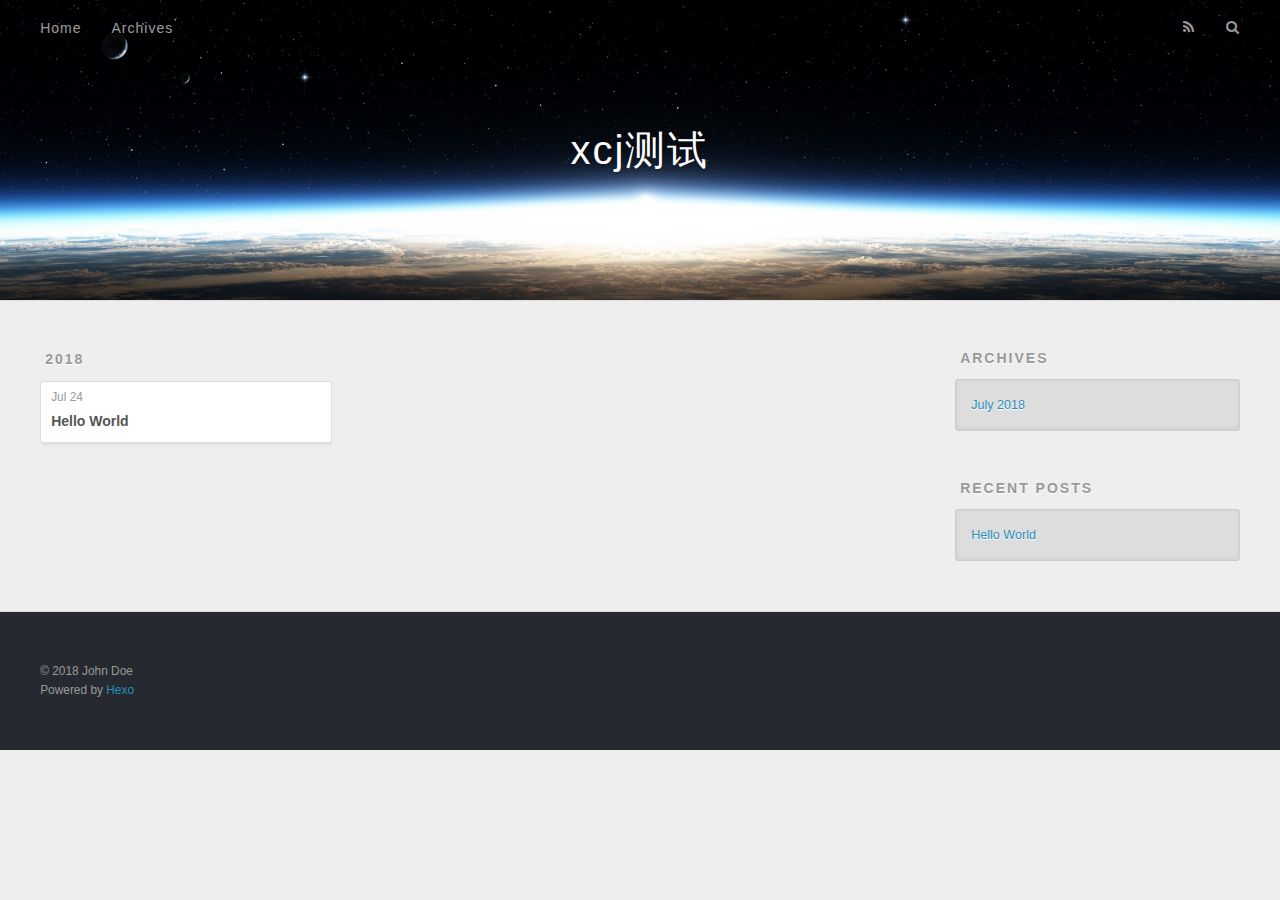
==== archives/index.html @ 28d56730 "Site updated: 2018-07-24 14:19:37" ====
<!DOCTYPE html>
<html>
<head>
  <meta charset="utf-8">
  
  <title>Archives | xcj测试</title>
  <meta name="viewport" content="width=device-width, initial-scale=1, maximum-scale=1">
  <meta property="og:type" content="website">
<meta property="og:title" content="xcj测试">
<meta property="og:url" content="https://happyxcj.github.io/archives/index.html">
<meta property="og:site_name" content="xcj测试">
<meta property="og:locale" content="default">
<meta name="twitter:card" content="summary">
<meta name="twitter:title" content="xcj测试">
  
    <link rel="alternate" href="/atom.xml" title="xcj测试" type="application/atom+xml">
  
  
    <link rel="icon" href="/favicon.png">
  
  
    <link href="//fonts.googleapis.com/css?family=Source+Code+Pro" rel="stylesheet" type="text/css">
  
  <link rel="stylesheet" href="/css/style.css">
  

</head>

<body>
  <div id="container">
    <div id="wrap">
      <header id="header">
  <div id="banner"></div>
  <div id="header-outer" class="outer">
    <div id="header-title" class="inner">
      <h1 id="logo-wrap">
        <a href="/" id="logo">xcj测试</a>
      </h1>
      
    </div>
    <div id="header-inner" class="inner">
      <nav id="main-nav">
        <a id="main-nav-toggle" class="nav-icon"></a>
        
          <a class="main-nav-link" href="/">Home</a>
        
          <a class="main-nav-link" href="/archives">Archives</a>
        
      </nav>
      <nav id="sub-nav">
        
          <a id="nav-rss-link" class="nav-icon" href="/atom.xml" title="RSS Feed"></a>
        
        <a id="nav-search-btn" class="nav-icon" title="Search"></a>
      </nav>
      <div id="search-form-wrap">
        <form action="//google.com/search" method="get" accept-charset="UTF-8" class="search-form"><input type="search" name="q" class="search-form-input" placeholder="Search"><button type="submit" class="search-form-submit">&#xF002;</button><input type="hidden" name="sitesearch" value="https://happyxcj.github.io"></form>
      </div>
    </div>
  </div>
</header>
      <div class="outer">
        <section id="main">
  
  
    
    
      
      
      <section class="archives-wrap">
        <div class="archive-year-wrap">
          <a href="/archives/2018" class="archive-year">2018</a>
        </div>
        <div class="archives">
    
    <article class="archive-article archive-type-post">
  <div class="archive-article-inner">
    <header class="archive-article-header">
      <a href="/2018/07/24/hello-world/" class="archive-article-date">
  <time datetime="2018-07-24T02:17:07.403Z" itemprop="datePublished">Jul 24</time>
</a>
      
  
    <h1 itemprop="name">
      <a class="archive-article-title" href="/2018/07/24/hello-world/">Hello World</a>
    </h1>
  

    </header>
  </div>
</article>
  
  
    </div></section>
  

</section>
        
          <aside id="sidebar">
  
    

  
    

  
    
  
    
  <div class="widget-wrap">
    <h3 class="widget-title">Archives</h3>
    <div class="widget">
      <ul class="archive-list"><li class="archive-list-item"><a class="archive-list-link" href="/archives/2018/07/">July 2018</a></li></ul>
    </div>
  </div>


  
    
  <div class="widget-wrap">
    <h3 class="widget-title">Recent Posts</h3>
    <div class="widget">
      <ul>
        
          <li>
            <a href="/2018/07/24/hello-world/">Hello World</a>
          </li>
        
      </ul>
    </div>
  </div>

  
</aside>
        
      </div>
      <footer id="footer">
  
  <div class="outer">
    <div id="footer-info" class="inner">
      &copy; 2018 John Doe<br>
      Powered by <a href="http://hexo.io/" target="_blank">Hexo</a>
    </div>
  </div>
</footer>
    </div>
    <nav id="mobile-nav">
  
    <a href="/" class="mobile-nav-link">Home</a>
  
    <a href="/archives" class="mobile-nav-link">Archives</a>
  
</nav>
    

<script src="//ajax.googleapis.com/ajax/libs/jquery/2.0.3/jquery.min.js"></script>


  <link rel="stylesheet" href="/fancybox/jquery.fancybox.css">
  <script src="/fancybox/jquery.fancybox.pack.js"></script>


<script src="/js/script.js"></script>

  </div>
</body>
</html>
---- css/style.css ----
body {
  width: 100%;
}
body:before,
body:after {
  content: "";
  display: table;
}
body:after {
  clear: both;
}
html,
body,
div,
span,
applet,
object,
iframe,
h1,
h2,
h3,
h4,
h5,
h6,
p,
blockquote,
pre,
a,
abbr,
acronym,
address,
big,
cite,
code,
del,
dfn,
em,
img,
ins,
kbd,
q,
s,
samp,
small,
strike,
strong,
sub,
sup,
tt,
var,
dl,
dt,
dd,
ol,
ul,
li,
fieldset,
form,
label,
legend,
table,
caption,
tbody,
tfoot,
thead,
tr,
th,
td {
  margin: 0;
  padding: 0;
  border: 0;
  outline: 0;
  font-weight: inherit;
  font-style: inherit;
  font-family: inherit;
  font-size: 100%;
  vertical-align: baseline;
}
body {
  line-height: 1;
  color: #000;
  background: #fff;
}
ol,
ul {
  list-style: none;
}
table {
  border-collapse: separate;
  border-spacing: 0;
  vertical-align: middle;
}
caption,
th,
td {
  text-align: left;
  font-weight: normal;
  vertical-align: middle;
}
a img {
  border: none;
}
input,
button {
  margin: 0;
  padding: 0;
}
input::-moz-focus-inner,
button::-moz-focus-inner {
  border: 0;
  padding: 0;
}
@font-face {
  font-family: FontAwesome;
  font-style: normal;
  font-weight: normal;
  src: url("fonts/fontawesome-webfont.eot?v=#4.0.3");
  src: url("fonts/fontawesome-webfont.eot?#iefix&v=#4.0.3") format("embedded-opentype"), url("fonts/fontawesome-webfont.woff?v=#4.0.3") format("woff"), url("fonts/fontawesome-webfont.ttf?v=#4.0.3") format("truetype"), url("fonts/fontawesome-webfont.svg#fontawesomeregular?v=#4.0.3") format("svg");
}
html,
body,
#container {
  height: 100%;
}
body {
  background: #eee;
  font: 14px "Helvetica Neue", Helvetica, Arial, sans-serif;
  -webkit-text-size-adjust: 100%;
}
.outer {
  max-width: 1220px;
  margin: 0 auto;
  padding: 0 20px;
}
.outer:before,
.outer:after {
  content: "";
  display: table;
}
.outer:after {
  clear: both;
}
.inner {
  display: inline;
  float: left;
  width: 98.33333333333333%;
  margin: 0 0.833333333333333%;
}
.left,
.alignleft {
  float: left;
}
.right,
.alignright {
  float: right;
}
.clear {
  clear: both;
}
#container {
  position: relative;
}
.mobile-nav-on {
  overflow: hidden;
}
#wrap {
  height: 100%;
  width: 100%;
  position: absolute;
  top: 0;
  left: 0;
  -webkit-transition: 0.2s ease-out;
  -moz-transition: 0.2s ease-out;
  -ms-transition: 0.2s ease-out;
  transition: 0.2s ease-out;
  z-index: 1;
  background: #eee;
}
.mobile-nav-on #wrap {
  left: 280px;
}
@media screen and (min-width: 768px) {
  #main {
    display: inline;
    float: left;
    width: 73.33333333333333%;
    margin: 0 0.833333333333333%;
  }
}
.article-date,
.article-category-link,
.archive-year,
.widget-title {
  text-decoration: none;
  text-transform: uppercase;
  letter-spacing: 2px;
  color: #999;
  margin-bottom: 1em;
  margin-left: 5px;
  line-height: 1em;
  text-shadow: 0 1px #fff;
  font-weight: bold;
}
.article-inner,
.archive-article-inner {
  background: #fff;
  -webkit-box-shadow: 1px 2px 3px #ddd;
  box-shadow: 1px 2px 3px #ddd;
  border: 1px solid #ddd;
  border-radius: 3px;
}
.article-entry h1,
.widget h1 {
  font-size: 2em;
}
.article-entry h2,
.widget h2 {
  font-size: 1.5em;
}
.article-entry h3,
.widget h3 {
  font-size: 1.3em;
}
.article-entry h4,
.widget h4 {
  font-size: 1.2em;
}
.article-entry h5,
.widget h5 {
  font-size: 1em;
}
.article-entry h6,
.widget h6 {
  font-size: 1em;
  color: #999;
}
.article-entry hr,
.widget hr {
  border: 1px dashed #ddd;
}
.article-entry strong,
.widget strong {
  font-weight: bold;
}
.article-entry em,
.widget em,
.article-entry cite,
.widget cite {
  font-style: italic;
}
.article-entry sup,
.widget sup,
.article-entry sub,
.widget sub {
  font-size: 0.75em;
  line-height: 0;
  position: relative;
  vertical-align: baseline;
}
.article-entry sup,
.widget sup {
  top: -0.5em;
}
.article-entry sub,
.widget sub {
  bottom: -0.2em;
}
.article-entry small,
.widget small {
  font-size: 0.85em;
}
.article-entry acronym,
.widget acronym,
.article-entry abbr,
.widget abbr {
  border-bottom: 1px dotted;
}
.article-entry ul,
.widget ul,
.article-entry ol,
.widget ol,
.article-entry dl,
.widget dl {
  margin: 0 20px;
  line-height: 1.6em;
}
.article-entry ul ul,
.widget ul ul,
.article-entry ol ul,
.widget ol ul,
.article-entry ul ol,
.widget ul ol,
.article-entry ol ol,
.widget ol ol {
  margin-top: 0;
  margin-bottom: 0;
}
.article-entry ul,
.widget ul {
  list-style: disc;
}
.article-entry ol,
.widget ol {
  list-style: decimal;
}
.article-entry dt,
.widget dt {
  font-weight: bold;
}
#header {
  height: 300px;
  position: relative;
  border-bottom: 1px solid #ddd;
}
#header:before,
#header:after {
  content: "";
  position: absolute;
  left: 0;
  right: 0;
  height: 40px;
}
#header:before {
  top: 0;
  background: -webkit-linear-gradient(rgba(0,0,0,0.2), transparent);
  background: -moz-linear-gradient(rgba(0,0,0,0.2), transparent);
  background: -ms-linear-gradient(rgba(0,0,0,0.2), transparent);
  background: linear-gradient(rgba(0,0,0,0.2), transparent);
}
#header:after {
  bottom: 0;
  background: -webkit-linear-gradient(transparent, rgba(0,0,0,0.2));
  background: -moz-linear-gradient(transparent, rgba(0,0,0,0.2));
  background: -ms-linear-gradient(transparent, rgba(0,0,0,0.2));
  background: linear-gradient(transparent, rgba(0,0,0,0.2));
}
#header-outer {
  height: 100%;
  position: relative;
}
#header-inner {
  position: relative;
  overflow: hidden;
}
#banner {
  position: absolute;
  top: 0;
  left: 0;
  width: 100%;
  height: 100%;
  background: url("images/banner.jpg") center #000;
  -webkit-background-size: cover;
  -moz-background-size: cover;
  background-size: cover;
  z-index: -1;
}
#header-title {
  text-align: center;
  height: 40px;
  position: absolute;
  top: 50%;
  left: 0;
  margin-top: -20px;
}
#logo,
#subtitle {
  text-decoration: none;
  color: #fff;
  font-weight: 300;
  text-shadow: 0 1px 4px rgba(0,0,0,0.3);
}
#logo {
  font-size: 40px;
  line-height: 40px;
  letter-spacing: 2px;
}
#subtitle {
  font-size: 16px;
  line-height: 16px;
  letter-spacing: 1px;
}
#subtitle-wrap {
  margin-top: 16px;
}
#main-nav {
  float: left;
  margin-left: -15px;
}
.nav-icon,
.main-nav-link {
  float: left;
  color: #fff;
  opacity: 0.6;
  text-decoration: none;
  text-shadow: 0 1px rgba(0,0,0,0.2);
  -webkit-transition: opacity 0.2s;
  -moz-transition: opacity 0.2s;
  -ms-transition: opacity 0.2s;
  transition: opacity 0.2s;
  display: block;
  padding: 20px 15px;
}
.nav-icon:hover,
.main-nav-link:hover {
  opacity: 1;
}
.nav-icon {
  font-family: FontAwesome;
  text-align: center;
  font-size: 14px;
  width: 14px;
  height: 14px;
  padding: 20px 15px;
  position: relative;
  cursor: pointer;
}
.main-nav-link {
  font-weight: 300;
  letter-spacing: 1px;
}
@media screen and (max-width: 479px) {
  .main-nav-link {
    display: none;
  }
}
#main-nav-toggle {
  display: none;
}
#main-nav-toggle:before {
  content: "\f0c9";
}
@media screen and (max-width: 479px) {
  #main-nav-toggle {
    display: block;
  }
}
#sub-nav {
  float: right;
  margin-right: -15px;
}
#nav-rss-link:before {
  content: "\f09e";
}
#nav-search-btn:before {
  content: "\f002";
}
#search-form-wrap {
  position: absolute;
  top: 15px;
  width: 150px;
  height: 30px;
  right: -150px;
  opacity: 0;
  -webkit-transition: 0.2s ease-out;
  -moz-transition: 0.2s ease-out;
  -ms-transition: 0.2s ease-out;
  transition: 0.2s ease-out;
}
#search-form-wrap.on {
  opacity: 1;
  right: 0;
}
@media screen and (max-width: 479px) {
  #search-form-wrap {
    width: 100%;
    right: -100%;
  }
}
.search-form {
  position: absolute;
  top: 0;
  left: 0;
  right: 0;
  background: #fff;
  padding: 5px 15px;
  border-radius: 15px;
  -webkit-box-shadow: 0 0 10px rgba(0,0,0,0.3);
  box-shadow: 0 0 10px rgba(0,0,0,0.3);
}
.search-form-input {
  border: none;
  background: none;
  color: #555;
  width: 100%;
  font: 13px "Helvetica Neue", Helvetica, Arial, sans-serif;
  outline: none;
}
.search-form-input::-webkit-search-results-decoration,
.search-form-input::-webkit-search-cancel-button {
  -webkit-appearance: none;
}
.search-form-submit {
  position: absolute;
  top: 50%;
  right: 10px;
  margin-top: -7px;
  font: 13px FontAwesome;
  border: none;
  background: none;
  color: #bbb;
  cursor: pointer;
}
.search-form-submit:hover,
.search-form-submit:focus {
  color: #777;
}
.article {
  margin: 50px 0;
}
.article-inner {
  overflow: hidden;
}
.article-meta:before,
.article-meta:after {
  content: "";
  display: table;
}
.article-meta:after {
  clear: both;
}
.article-date {
  float: left;
}
.article-category {
  float: left;
  line-height: 1em;
  color: #ccc;
  text-shadow: 0 1px #fff;
  margin-left: 8px;
}
.article-category:before {
  content: "\2022";
}
.article-category-link {
  margin: 0 12px 1em;
}
.article-header {
  padding: 20px 20px 0;
}
.article-title {
  text-decoration: none;
  font-size: 2em;
  font-weight: bold;
  color: #555;
  line-height: 1.1em;
  -webkit-transition: color 0.2s;
  -moz-transition: color 0.2s;
  -ms-transition: color 0.2s;
  transition: color 0.2s;
}
a.article-title:hover {
  color: #258fb8;
}
.article-entry {
  color: #555;
  padding: 0 20px;
}
.article-entry:before,
.article-entry:after {
  content: "";
  display: table;
}
.article-entry:after {
  clear: both;
}
.article-entry p,
.article-entry table {
  line-height: 1.6em;
  margin: 1.6em 0;
}
.article-entry h1,
.article-entry h2,
.article-entry h3,
.article-entry h4,
.article-entry h5,
.article-entry h6 {
  font-weight: bold;
}
.article-entry h1,
.article-entry h2,
.article-entry h3,
.article-entry h4,
.article-entry h5,
.article-entry h6 {
  line-height: 1.1em;
  margin: 1.1em 0;
}
.article-entry a {
  color: #258fb8;
  text-decoration: none;
}
.article-entry a:hover {
  text-decoration: underline;
}
.article-entry ul,
.article-entry ol,
.article-entry dl {
  margin-top: 1.6em;
  margin-bottom: 1.6em;
}
.article-entry img,
.article-entry video {
  max-width: 100%;
  height: auto;
  display: block;
  margin: auto;
}
.article-entry iframe {
  border: none;
}
.article-entry table {
  width: 100%;
  border-collapse: collapse;
  border-spacing: 0;
}
.article-entry th {
  font-weight: bold;
  border-bottom: 3px solid #ddd;
  padding-bottom: 0.5em;
}
.article-entry td {
  border-bottom: 1px solid #ddd;
  padding: 10px 0;
}
.article-entry blockquote {
  font-family: Georgia, "Times New Roman", serif;
  font-size: 1.4em;
  margin: 1.6em 20px;
  text-align: center;
}
.article-entry blockquote footer {
  font-size: 14px;
  margin: 1.6em 0;
  font-family: "Helvetica Neue", Helvetica, Arial, sans-serif;
}
.article-entry blockquote footer cite:before {
  content: "—";
  padding: 0 0.5em;
}
.article-entry .pullquote {
  text-align: left;
  width: 45%;
  margin: 0;
}
.article-entry .pullquote.left {
  margin-left: 0.5em;
  margin-right: 1em;
}
.article-entry .pullquote.right {
  margin-right: 0.5em;
  margin-left: 1em;
}
.article-entry .caption {
  color: #999;
  display: block;
  font-size: 0.9em;
  margin-top: 0.5em;
  position: relative;
  text-align: center;
}
.article-entry .video-container {
  position: relative;
  padding-top: 56.25%;
  height: 0;
  overflow: hidden;
}
.article-entry .video-container iframe,
.article-entry .video-container object,
.article-entry .video-container embed {
  position: absolute;
  top: 0;
  left: 0;
  width: 100%;
  height: 100%;
  margin-top: 0;
}
.article-more-link a {
  display: inline-block;
  line-height: 1em;
  padding: 6px 15px;
  border-radius: 15px;
  background: #eee;
  color: #999;
  text-shadow: 0 1px #fff;
  text-decoration: none;
}
.article-more-link a:hover {
  background: #258fb8;
  color: #fff;
  text-decoration: none;
  text-shadow: 0 1px #1e7293;
}
.article-footer {
  font-size: 0.85em;
  line-height: 1.6em;
  border-top: 1px solid #ddd;
  padding-top: 1.6em;
  margin: 0 20px 20px;
}
.article-footer:before,
.article-footer:after {
  content: "";
  display: table;
}
.article-footer:after {
  clear: both;
}
.article-footer a {
  color: #999;
  text-decoration: none;
}
.article-footer a:hover {
  color: #555;
}
.article-tag-list-item {
  float: left;
  margin-right: 10px;
}
.article-tag-list-link:before {
  content: "#";
}
.article-comment-link {
  float: right;
}
.article-comment-link:before {
  content: "\f075";
  font-family: FontAwesome;
  padding-right: 8px;
}
.article-share-link {
  cursor: pointer;
  float: right;
  margin-left: 20px;
}
.article-share-link:before {
  content: "\f064";
  font-family: FontAwesome;
  padding-right: 6px;
}
#article-nav {
  position: relative;
}
#article-nav:before,
#article-nav:after {
  content: "";
  display: table;
}
#article-nav:after {
  clear: both;
}
@media screen and (min-width: 768px) {
  #article-nav {
    margin: 50px 0;
  }
  #article-nav:before {
    width: 8px;
    height: 8px;
    position: absolute;
    top: 50%;
    left: 50%;
    margin-top: -4px;
    margin-left: -4px;
    content: "";
    border-radius: 50%;
    background: #ddd;
    -webkit-box-shadow: 0 1px 2px #fff;
    box-shadow: 0 1px 2px #fff;
  }
}
.article-nav-link-wrap {
  text-decoration: none;
  text-shadow: 0 1px #fff;
  color: #999;
  -webkit-box-sizing: border-box;
  -moz-box-sizing: border-box;
  box-sizing: border-box;
  margin-top: 50px;
  text-align: center;
  display: block;
}
.article-nav-link-wrap:hover {
  color: #555;
}
@media screen and (min-width: 768px) {
  .article-nav-link-wrap {
    width: 50%;
    margin-top: 0;
  }
}
@media screen and (min-width: 768px) {
  #article-nav-newer {
    float: left;
    text-align: right;
    padding-right: 20px;
  }
}
@media screen and (min-width: 768px) {
  #article-nav-older {
    float: right;
    text-align: left;
    padding-left: 20px;
  }
}
.article-nav-caption {
  text-transform: uppercase;
  letter-spacing: 2px;
  color: #ddd;
  line-height: 1em;
  font-weight: bold;
}
#article-nav-newer .article-nav-caption {
  margin-right: -2px;
}
.article-nav-title {
  font-size: 0.85em;
  line-height: 1.6em;
  margin-top: 0.5em;
}
.article-share-box {
  position: absolute;
  display: none;
  background: #fff;
  -webkit-box-shadow: 1px 2px 10px rgba(0,0,0,0.2);
  box-shadow: 1px 2px 10px rgba(0,0,0,0.2);
  border-radius: 3px;
  margin-left: -145px;
  overflow: hidden;
  z-index: 1;
}
.article-share-box.on {
  display: block;
}
.article-share-input {
  width: 100%;
  background: none;
  -webkit-box-sizing: border-box;
  -moz-box-sizing: border-box;
  box-sizing: border-box;
  font: 14px "Helvetica Neue", Helvetica, Arial, sans-serif;
  padding: 0 15px;
  color: #555;
  outline: none;
  border: 1px solid #ddd;
  border-radius: 3px 3px 0 0;
  height: 36px;
  line-height: 36px;
}
.article-share-links {
  background: #eee;
}
.article-share-links:before,
.article-share-links:after {
  content: "";
  display: table;
}
.article-share-links:after {
  clear: both;
}
.article-share-twitter,
.article-share-facebook,
.article-share-pinterest,
.article-share-google {
  width: 50px;
  height: 36px;
  display: block;
  float: left;
  position: relative;
  color: #999;
  text-shadow: 0 1px #fff;
}
.article-share-twitter:before,
.article-share-facebook:before,
.article-share-pinterest:before,
.article-share-google:before {
  font-size: 20px;
  font-family: FontAwesome;
  width: 20px;
  height: 20px;
  position: absolute;
  top: 50%;
  left: 50%;
  margin-top: -10px;
  margin-left: -10px;
  text-align: center;
}
.article-share-twitter:hover,
.article-share-facebook:hover,
.article-share-pinterest:hover,
.article-share-google:hover {
  color: #fff;
}
.article-share-twitter:before {
  content: "\f099";
}
.article-share-twitter:hover {
  background: #00aced;
  text-shadow: 0 1px #008abe;
}
.article-share-facebook:before {
  content: "\f09a";
}
.article-share-facebook:hover {
  background: #3b5998;
  text-shadow: 0 1px #2f477a;
}
.article-share-pinterest:before {
  content: "\f0d2";
}
.article-share-pinterest:hover {
  background: #cb2027;
  text-shadow: 0 1px #a21a1f;
}
.article-share-google:before {
  content: "\f0d5";
}
.article-share-google:hover {
  background: #dd4b39;
  text-shadow: 0 1px #be3221;
}
.article-gallery {
  background: #000;
  position: relative;
}
.article-gallery-photos {
  position: relative;
  overflow: hidden;
}
.article-gallery-img {
  display: none;
  max-width: 100%;
}
.article-gallery-img:first-child {
  display: block;
}
.article-gallery-img.loaded {
  position: absolute;
  display: block;
}
.article-gallery-img img {
  display: block;
  max-width: 100%;
  margin: 0 auto;
}
#comments {
  background: #fff;
  -webkit-box-shadow: 1px 2px 3px #ddd;
  box-shadow: 1px 2px 3px #ddd;
  padding: 20px;
  border: 1px solid #ddd;
  border-radius: 3px;
  margin: 50px 0;
}
#comments a {
  color: #258fb8;
}
.archives-wrap {
  margin: 50px 0;
}
.archives:before,
.archives:after {
  content: "";
  display: table;
}
.archives:after {
  clear: both;
}
.archive-year-wrap {
  margin-bottom: 1em;
}
.archives {
  -webkit-column-gap: 10px;
  -moz-column-gap: 10px;
  column-gap: 10px;
}
@media screen and (min-width: 480px) and (max-width: 767px) {
  .archives {
    -webkit-column-count: 2;
    -moz-column-count: 2;
    column-count: 2;
  }
}
@media screen and (min-width: 768px) {
  .archives {
    -webkit-column-count: 3;
    -moz-column-count: 3;
    column-count: 3;
  }
}
.archive-article {
  -webkit-column-break-inside: avoid;
  page-break-inside: avoid;
  overflow: hidden;
  break-inside: avoid-column;
}
.archive-article-inner {
  padding: 10px;
  margin-bottom: 15px;
}
.archive-article-title {
  text-decoration: none;
  font-weight: bold;
  color: #555;
  -webkit-transition: color 0.2s;
  -moz-transition: color 0.2s;
  -ms-transition: color 0.2s;
  transition: color 0.2s;
  line-height: 1.6em;
}
.archive-article-title:hover {
  color: #258fb8;
}
.archive-article-footer {
  margin-top: 1em;
}
.archive-article-date {
  color: #999;
  text-decoration: none;
  font-size: 0.85em;
  line-height: 1em;
  margin-bottom: 0.5em;
  display: block;
}
#page-nav {
  margin: 50px auto;
  background: #fff;
  -webkit-box-shadow: 1px 2px 3px #ddd;
  box-shadow: 1px 2px 3px #ddd;
  border: 1px solid #ddd;
  border-radius: 3px;
  text-align: center;
  color: #999;
  overflow: hidden;
}
#page-nav:before,
#page-nav:after {
  content: "";
  display: table;
}
#page-nav:after {
  clear: both;
}
#page-nav a,
#page-nav span {
  padding: 10px 20px;
  line-height: 1;
  height: 2ex;
}
#page-nav a {
  color: #999;
  text-decoration: none;
}
#page-nav a:hover {
  background: #999;
  color: #fff;
}
#page-nav .prev {
  float: left;
}
#page-nav .next {
  float: right;
}
#page-nav .page-number {
  display: inline-block;
}
@media screen and (max-width: 479px) {
  #page-nav .page-number {
    display: none;
  }
}
#page-nav .current {
  color: #555;
  font-weight: bold;
}
#page-nav .space {
  color: #ddd;
}
#footer {
  background: #262a30;
  padding: 50px 0;
  border-top: 1px solid #ddd;
  color: #999;
}
#footer a {
  color: #258fb8;
  text-decoration: none;
}
#footer a:hover {
  text-decoration: underline;
}
#footer-info {
  line-height: 1.6em;
  font-size: 0.85em;
}
.article-entry pre,
.article-entry .highlight {
  background: #2d2d2d;
  margin: 0 -20px;
  padding: 15px 20px;
  border-style: solid;
  border-color: #ddd;
  border-width: 1px 0;
  overflow: auto;
  color: #ccc;
  line-height: 22.400000000000002px;
}
.article-entry .highlight .gutter pre,
.article-entry .gist .gist-file .gist-data .line-numbers {
  color: #666;
  font-size: 0.85em;
}
.article-entry pre,
.article-entry code {
  font-family: "Source Code Pro", Consolas, Monaco, Menlo, Consolas, monospace;
}
.article-entry code {
  background: #eee;
  text-shadow: 0 1px #fff;
  padding: 0 0.3em;
}
.article-entry pre code {
  background: none;
  text-shadow: none;
  padding: 0;
}
.article-entry .highlight pre {
  border: none;
  margin: 0;
  padding: 0;
}
.article-entry .highlight table {
  margin: 0;
  width: auto;
}
.article-entry .highlight td {
  border: none;
  padding: 0;
}
.article-entry .highlight figcaption {
  font-size: 0.85em;
  color: #999;
  line-height: 1em;
  margin-bottom: 1em;
}
.article-entry .highlight figcaption:before,
.article-entry .highlight figcaption:after {
  content: "";
  display: table;
}
.article-entry .highlight figcaption:after {
  clear: both;
}
.article-entry .highlight figcaption a {
  float: right;
}
.article-entry .highlight .gutter pre {
  text-align: right;
  padding-right: 20px;
}
.article-entry .highlight .line {
  height: 22.400000000000002px;
}
.article-entry .highlight .line.marked {
  background: #515151;
}
.article-entry .gist {
  margin: 0 -20px;
  border-style: solid;
  border-color: #ddd;
  border-width: 1px 0;
  background: #2d2d2d;
  padding: 15px 20px 15px 0;
}
.article-entry .gist .gist-file {
  border: none;
  font-family: "Source Code Pro", Consolas, Monaco, Menlo, Consolas, monospace;
  margin: 0;
}
.article-entry .gist .gist-file .gist-data {
  background: none;
  border: none;
}
.article-entry .gist .gist-file .gist-data .line-numbers {
  background: none;
  border: none;
  padding: 0 20px 0 0;
}
.article-entry .gist .gist-file .gist-data .line-data {
  padding: 0 !important;
}
.article-entry .gist .gist-file .highlight {
  margin: 0;
  padding: 0;
  border: none;
}
.article-entry .gist .gist-file .gist-meta {
  background: #2d2d2d;
  color: #999;
  font: 0.85em "Helvetica Neue", Helvetica, Arial, sans-serif;
  text-shadow: 0 0;
  padding: 0;
  margin-top: 1em;
  margin-left: 20px;
}
.article-entry .gist .gist-file .gist-meta a {
  color: #258fb8;
  font-weight: normal;
}
.article-entry .gist .gist-file .gist-meta a:hover {
  text-decoration: underline;
}
pre .comment,
pre .title {
  color: #999;
}
pre .variable,
pre .attribute,
pre .tag,
pre .regexp,
pre .ruby .constant,
pre .xml .tag .title,
pre .xml .pi,
pre .xml .doctype,
pre .html .doctype,
pre .css .id,
pre .css .class,
pre .css .pseudo {
  color: #f2777a;
}
pre .number,
pre .preprocessor,
pre .built_in,
pre .literal,
pre .params,
pre .constant {
  color: #f99157;
}
pre .class,
pre .ruby .class .title,
pre .css .rules .attribute {
  color: #9c9;
}
pre .string,
pre .value,
pre .inheritance,
pre .header,
pre .ruby .symbol,
pre .xml .cdata {
  color: #9c9;
}
pre .css .hexcolor {
  color: #6cc;
}
pre .function,
pre .python .decorator,
pre .python .title,
pre .ruby .function .title,
pre .ruby .title .keyword,
pre .perl .sub,
pre .javascript .title,
pre .coffeescript .title {
  color: #69c;
}
pre .keyword,
pre .javascript .function {
  color: #c9c;
}
@media screen and (max-width: 479px) {
  #mobile-nav {
    position: absolute;
    top: 0;
    left: 0;
    width: 280px;
    height: 100%;
    background: #191919;
    border-right: 1px solid #fff;
  }
}
@media screen and (max-width: 479px) {
  .mobile-nav-link {
    display: block;
    color: #999;
    text-decoration: none;
    padding: 15px 20px;
    font-weight: bold;
  }
  .mobile-nav-link:hover {
    color: #fff;
  }
}
@media screen and (min-width: 768px) {
  #sidebar {
    display: inline;
    float: left;
    width: 23.333333333333332%;
    margin: 0 0.833333333333333%;
  }
}
.widget-wrap {
  margin: 50px 0;
}
.widget {
  color: #777;
  text-shadow: 0 1px #fff;
  background: #ddd;
  -webkit-box-shadow: 0 -1px 4px #ccc inset;
  box-shadow: 0 -1px 4px #ccc inset;
  border: 1px solid #ccc;
  padding: 15px;
  border-radius: 3px;
}
.widget a {
  color: #258fb8;
  text-decoration: none;
}
.widget a:hover {
  text-decoration: underline;
}
.widget ul ul,
.widget ol ul,
.widget dl ul,
.widget ul ol,
.widget ol ol,
.widget dl ol,
.widget ul dl,
.widget ol dl,
.widget dl dl {
  margin-left: 15px;
  list-style: disc;
}
.widget {
  line-height: 1.6em;
  word-wrap: break-word;
  font-size: 0.9em;
}
.widget ul,
.widget ol {
  list-style: none;
  margin: 0;
}
.widget ul ul,
.widget ol ul,
.widget ul ol,
.widget ol ol {
  margin: 0 20px;
}
.widget ul ul,
.widget ol ul {
  list-style: disc;
}
.widget ul ol,
.widget ol ol {
  list-style: decimal;
}
.category-list-count,
.tag-list-count,
.archive-list-count {
  padding-left: 5px;
  color: #999;
  font-size: 0.85em;
}
.category-list-count:before,
.tag-list-count:before,
.archive-list-count:before {
  content: "(";
}
.category-list-count:after,
.tag-list-count:after,
.archive-list-count:after {
  content: ")";
}
.tagcloud a {
  margin-right: 5px;
  display: inline-block;
}
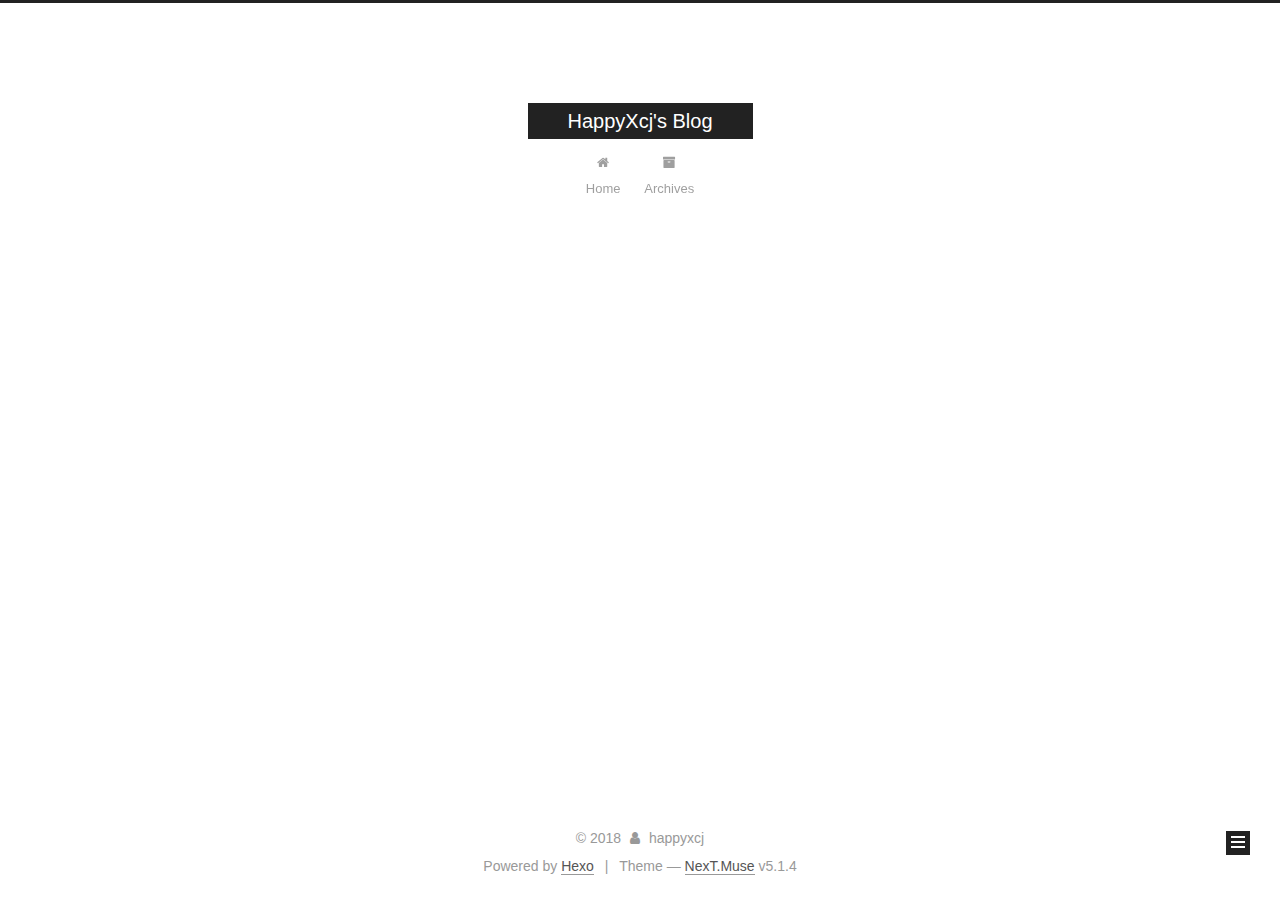
==== commit e6b688b7: "Site updated: 2018-07-24 15:26:04" ====
--- a/archives/index.html
+++ b/archives/index.html
@@ -1,167 +1,554 @@
 <!DOCTYPE html>
-<html>
+
+
+
+  
+
+
+<html class="theme-next muse use-motion" lang="zh-CN">
 <head>
-  <meta charset="utf-8">
-  
-  <title>Archives | xcj测试</title>
-  <meta name="viewport" content="width=device-width, initial-scale=1, maximum-scale=1">
-  <meta property="og:type" content="website">
-<meta property="og:title" content="xcj测试">
+  <meta charset="UTF-8"/>
+<meta http-equiv="X-UA-Compatible" content="IE=edge" />
+<meta name="viewport" content="width=device-width, initial-scale=1, maximum-scale=1"/>
+<meta name="theme-color" content="#222">
+
+
+
+
+
+
+
+
+
+<meta http-equiv="Cache-Control" content="no-transform" />
+<meta http-equiv="Cache-Control" content="no-siteapp" />
+
+
+
+
+
+
+
+
+
+
+
+
+
+
+
+
+  
+  
+  <link href="/lib/fancybox/source/jquery.fancybox.css?v=2.1.5" rel="stylesheet" type="text/css" />
+
+
+
+
+
+
+
+<link href="/lib/font-awesome/css/font-awesome.min.css?v=4.6.2" rel="stylesheet" type="text/css" />
+
+<link href="/css/main.css?v=5.1.4" rel="stylesheet" type="text/css" />
+
+
+  <link rel="apple-touch-icon" sizes="180x180" href="/images/apple-touch-icon-next.png?v=5.1.4">
+
+
+  <link rel="icon" type="image/png" sizes="32x32" href="/images/favicon-32x32-next.png?v=5.1.4">
+
+
+  <link rel="icon" type="image/png" sizes="16x16" href="/images/favicon-16x16-next.png?v=5.1.4">
+
+
+  <link rel="mask-icon" href="/images/logo.svg?v=5.1.4" color="#222">
+
+
+
+
+
+  <meta name="keywords" content="Hexo, NexT" />
+
+
+
+
+
+
+
+
+
+
+<meta name="description" content="陌生人的驿站">
+<meta property="og:type" content="website">
+<meta property="og:title" content="HappyXcj&#39;s Blog">
 <meta property="og:url" content="https://happyxcj.github.io/archives/index.html">
-<meta property="og:site_name" content="xcj测试">
-<meta property="og:locale" content="default">
+<meta property="og:site_name" content="HappyXcj&#39;s Blog">
+<meta property="og:description" content="陌生人的驿站">
+<meta property="og:locale" content="zh-CN">
 <meta name="twitter:card" content="summary">
-<meta name="twitter:title" content="xcj测试">
-  
-    <link rel="alternate" href="/atom.xml" title="xcj测试" type="application/atom+xml">
-  
-  
-    <link rel="icon" href="/favicon.png">
-  
-  
-    <link href="//fonts.googleapis.com/css?family=Source+Code+Pro" rel="stylesheet" type="text/css">
-  
-  <link rel="stylesheet" href="/css/style.css">
-  
+<meta name="twitter:title" content="HappyXcj&#39;s Blog">
+<meta name="twitter:description" content="陌生人的驿站">
+
+
+
+<script type="text/javascript" id="hexo.configurations">
+  var NexT = window.NexT || {};
+  var CONFIG = {
+    root: '/',
+    scheme: 'Muse',
+    version: '5.1.4',
+    sidebar: {"position":"left","display":"post","offset":12,"b2t":false,"scrollpercent":false,"onmobile":false},
+    fancybox: true,
+    tabs: true,
+    motion: {"enable":true,"async":false,"transition":{"post_block":"fadeIn","post_header":"slideDownIn","post_body":"slideDownIn","coll_header":"slideLeftIn","sidebar":"slideUpIn"}},
+    duoshuo: {
+      userId: '0',
+      author: 'Author'
+    },
+    algolia: {
+      applicationID: '',
+      apiKey: '',
+      indexName: '',
+      hits: {"per_page":10},
+      labels: {"input_placeholder":"Search for Posts","hits_empty":"We didn't find any results for the search: ${query}","hits_stats":"${hits} results found in ${time} ms"}
+    }
+  };
+</script>
+
+
+
+  <link rel="canonical" href="https://happyxcj.github.io/archives/"/>
+
+
+
+
+
+  <title>Archive | HappyXcj's Blog</title>
+  
+
+
+
+
+
+
+
 
 </head>
 
-<body>
-  <div id="container">
-    <div id="wrap">
-      <header id="header">
-  <div id="banner"></div>
-  <div id="header-outer" class="outer">
-    <div id="header-title" class="inner">
-      <h1 id="logo-wrap">
-        <a href="/" id="logo">xcj测试</a>
-      </h1>
-      
+<body itemscope itemtype="http://schema.org/WebPage" lang="zh-CN">
+
+  
+  
+    
+  
+
+  <div class="container sidebar-position-left page-archive">
+    <div class="headband"></div>
+
+    <header id="header" class="header" itemscope itemtype="http://schema.org/WPHeader">
+      <div class="header-inner"><div class="site-brand-wrapper">
+  <div class="site-meta ">
+    
+
+    <div class="custom-logo-site-title">
+      <a href="/"  class="brand" rel="start">
+        <span class="logo-line-before"><i></i></span>
+        <span class="site-title">HappyXcj's Blog</span>
+        <span class="logo-line-after"><i></i></span>
+      </a>
     </div>
-    <div id="header-inner" class="inner">
-      <nav id="main-nav">
-        <a id="main-nav-toggle" class="nav-icon"></a>
-        
-          <a class="main-nav-link" href="/">Home</a>
-        
-          <a class="main-nav-link" href="/archives">Archives</a>
-        
-      </nav>
-      <nav id="sub-nav">
-        
-          <a id="nav-rss-link" class="nav-icon" href="/atom.xml" title="RSS Feed"></a>
-        
-        <a id="nav-search-btn" class="nav-icon" title="Search"></a>
-      </nav>
-      <div id="search-form-wrap">
-        <form action="//google.com/search" method="get" accept-charset="UTF-8" class="search-form"><input type="search" name="q" class="search-form-input" placeholder="Search"><button type="submit" class="search-form-submit">&#xF002;</button><input type="hidden" name="sitesearch" value="https://happyxcj.github.io"></form>
+      
+        <p class="site-subtitle"></p>
+      
+  </div>
+
+  <div class="site-nav-toggle">
+    <button>
+      <span class="btn-bar"></span>
+      <span class="btn-bar"></span>
+      <span class="btn-bar"></span>
+    </button>
+  </div>
+</div>
+
+<nav class="site-nav">
+  
+
+  
+    <ul id="menu" class="menu">
+      
+        
+        <li class="menu-item menu-item-home">
+          <a href="/" rel="section">
+            
+              <i class="menu-item-icon fa fa-fw fa-home"></i> <br />
+            
+            Home
+          </a>
+        </li>
+      
+        
+        <li class="menu-item menu-item-archives">
+          <a href="/archives/" rel="section">
+            
+              <i class="menu-item-icon fa fa-fw fa-archive"></i> <br />
+            
+            Archives
+          </a>
+        </li>
+      
+
+      
+    </ul>
+  
+
+  
+</nav>
+
+
+
+ </div>
+    </header>
+
+    <main id="main" class="main">
+      <div class="main-inner">
+        <div class="content-wrap">
+          <div id="content" class="content">
+            
+
+  
+  
+  
+  <div class="post-block archive">
+    <div id="posts" class="posts-collapse">
+      <span class="archive-move-on"></span>
+
+      <span class="archive-page-counter">
+        
+        
+        
+          
+        
+        Um..! 1 post. Keep on posting.
+      </span>
+
+      
+
+        
+        
+        
+
+        
+          
+          <div class="collection-title">
+            <h1 class="archive-year" id="archive-year-2018">2018</h1>
+          </div>
+        
+        
+
+        
+
+  <article class="post post-type-normal" itemscope itemtype="http://schema.org/Article">
+    <header class="post-header">
+
+      <h2 class="post-title">
+        
+            <a class="post-title-link" href="/2018/07/24/hello-world/" itemprop="url">
+              
+                <span itemprop="name">Hello World</span>
+              
+            </a>
+        
+      </h2>
+
+      <div class="post-meta">
+        <time class="post-time" itemprop="dateCreated"
+              datetime="2018-07-24T10:17:07+08:00"
+              content="2018-07-24" >
+          07-24
+        </time>
       </div>
+
+    </header>
+  </article>
+
+
+
+      
+
     </div>
   </div>
-</header>
-      <div class="outer">
-        <section id="main">
-  
-  
-    
-    
-      
-      
-      <section class="archives-wrap">
-        <div class="archive-year-wrap">
-          <a href="/archives/2018" class="archive-year">2018</a>
+  
+  
+  
+
+  
+
+
+
+          </div>
+          
+
+
+          
+
         </div>
-        <div class="archives">
-    
-    <article class="archive-article archive-type-post">
-  <div class="archive-article-inner">
-    <header class="archive-article-header">
-      <a href="/2018/07/24/hello-world/" class="archive-article-date">
-  <time datetime="2018-07-24T02:17:07.403Z" itemprop="datePublished">Jul 24</time>
-</a>
-      
-  
-    <h1 itemprop="name">
-      <a class="archive-article-title" href="/2018/07/24/hello-world/">Hello World</a>
-    </h1>
-  
-
-    </header>
-  </div>
-</article>
-  
-  
-    </div></section>
-  
-
-</section>
-        
-          <aside id="sidebar">
-  
-    
-
-  
-    
-
-  
-    
-  
-    
-  <div class="widget-wrap">
-    <h3 class="widget-title">Archives</h3>
-    <div class="widget">
-      <ul class="archive-list"><li class="archive-list-item"><a class="archive-list-link" href="/archives/2018/07/">July 2018</a></li></ul>
+        
+          
+  
+  <div class="sidebar-toggle">
+    <div class="sidebar-toggle-line-wrap">
+      <span class="sidebar-toggle-line sidebar-toggle-line-first"></span>
+      <span class="sidebar-toggle-line sidebar-toggle-line-middle"></span>
+      <span class="sidebar-toggle-line sidebar-toggle-line-last"></span>
     </div>
   </div>
 
-
-  
+  <aside id="sidebar" class="sidebar">
     
-  <div class="widget-wrap">
-    <h3 class="widget-title">Recent Posts</h3>
-    <div class="widget">
-      <ul>
-        
-          <li>
-            <a href="/2018/07/24/hello-world/">Hello World</a>
-          </li>
-        
-      </ul>
+    <div class="sidebar-inner">
+
+      
+
+      
+
+      <section class="site-overview-wrap sidebar-panel sidebar-panel-active">
+        <div class="site-overview">
+          <div class="site-author motion-element" itemprop="author" itemscope itemtype="http://schema.org/Person">
+            
+              <p class="site-author-name" itemprop="name">happyxcj</p>
+              <p class="site-description motion-element" itemprop="description">陌生人的驿站</p>
+          </div>
+
+          <nav class="site-state motion-element">
+
+            
+              <div class="site-state-item site-state-posts">
+              
+                <a href="/archives/">
+              
+                  <span class="site-state-item-count">1</span>
+                  <span class="site-state-item-name">posts</span>
+                </a>
+              </div>
+            
+
+            
+
+            
+
+          </nav>
+
+          
+
+          
+
+          
+          
+
+          
+          
+
+          
+
+        </div>
+      </section>
+
+      
+
+      
+
     </div>
+  </aside>
+
+
+        
+      </div>
+    </main>
+
+    <footer id="footer" class="footer">
+      <div class="footer-inner">
+        <div class="copyright">&copy; <span itemprop="copyrightYear">2018</span>
+  <span class="with-love">
+    <i class="fa fa-user"></i>
+  </span>
+  <span class="author" itemprop="copyrightHolder">happyxcj</span>
+
+  
+</div>
+
+
+  <div class="powered-by">Powered by <a class="theme-link" target="_blank" href="https://hexo.io">Hexo</a></div>
+
+
+
+  <span class="post-meta-divider">|</span>
+
+
+
+  <div class="theme-info">Theme &mdash; <a class="theme-link" target="_blank" href="https://github.com/iissnan/hexo-theme-next">NexT.Muse</a> v5.1.4</div>
+
+
+
+
+        
+
+
+
+
+
+
+
+        
+      </div>
+    </footer>
+
+    
+      <div class="back-to-top">
+        <i class="fa fa-arrow-up"></i>
+        
+      </div>
+    
+
+    
+
   </div>
 
   
-</aside>
-        
-      </div>
-      <footer id="footer">
-  
-  <div class="outer">
-    <div id="footer-info" class="inner">
-      &copy; 2018 John Doe<br>
-      Powered by <a href="http://hexo.io/" target="_blank">Hexo</a>
-    </div>
-  </div>
-</footer>
-    </div>
-    <nav id="mobile-nav">
-  
-    <a href="/" class="mobile-nav-link">Home</a>
-  
-    <a href="/archives" class="mobile-nav-link">Archives</a>
-  
-</nav>
-    
-
-<script src="//ajax.googleapis.com/ajax/libs/jquery/2.0.3/jquery.min.js"></script>
-
-
-  <link rel="stylesheet" href="/fancybox/jquery.fancybox.css">
-  <script src="/fancybox/jquery.fancybox.pack.js"></script>
-
-
-<script src="/js/script.js"></script>
-
-  </div>
+
+<script type="text/javascript">
+  if (Object.prototype.toString.call(window.Promise) !== '[object Function]') {
+    window.Promise = null;
+  }
+</script>
+
+
+
+
+
+
+
+
+
+  
+
+
+
+
+
+
+
+
+
+
+
+
+  
+  
+    <script type="text/javascript" src="/lib/jquery/index.js?v=2.1.3"></script>
+  
+
+  
+  
+    <script type="text/javascript" src="/lib/fastclick/lib/fastclick.min.js?v=1.0.6"></script>
+  
+
+  
+  
+    <script type="text/javascript" src="/lib/jquery_lazyload/jquery.lazyload.js?v=1.9.7"></script>
+  
+
+  
+  
+    <script type="text/javascript" src="/lib/velocity/velocity.min.js?v=1.2.1"></script>
+  
+
+  
+  
+    <script type="text/javascript" src="/lib/velocity/velocity.ui.min.js?v=1.2.1"></script>
+  
+
+  
+  
+    <script type="text/javascript" src="/lib/fancybox/source/jquery.fancybox.pack.js?v=2.1.5"></script>
+  
+
+
+  
+
+
+  <script type="text/javascript" src="/js/src/utils.js?v=5.1.4"></script>
+
+  <script type="text/javascript" src="/js/src/motion.js?v=5.1.4"></script>
+
+
+
+  
+  
+
+  
+
+  
+
+
+  <script type="text/javascript" src="/js/src/bootstrap.js?v=5.1.4"></script>
+
+
+
+  
+
+
+  
+
+
+
+
+	
+
+
+
+
+
+  
+
+
+
+
+
+  
+
+
+
+
+
+
+
+
+
+
+
+
+  
+
+
+
+
+
+  
+
+  
+
+  
+
+  
+  
+
+  
+
+  
+
+  
+
 </body>
-</html>+</html>
--- a/css/main.css
+++ b/css/main.css
@@ -0,0 +1,2662 @@
+/* normalize.css v3.0.2 | MIT License | git.io/normalize */
+html {
+  font-family: sans-serif; /* 1 */
+  -ms-text-size-adjust: 100%; /* 2 */
+  -webkit-text-size-adjust: 100%; /* 2 */
+}
+body {
+  margin: 0;
+}
+article,
+aside,
+details,
+figcaption,
+figure,
+footer,
+header,
+hgroup,
+main,
+menu,
+nav,
+section,
+summary {
+  display: block;
+}
+audio,
+canvas,
+progress,
+video {
+  display: inline-block; /* 1 */
+  vertical-align: baseline; /* 2 */
+}
+audio:not([controls]) {
+  display: none;
+  height: 0;
+}
+[hidden],
+template {
+  display: none;
+}
+a {
+  background-color: transparent;
+}
+a:active,
+a:hover {
+  outline: 0;
+}
+abbr[title] {
+  border-bottom: 1px dotted;
+}
+b,
+strong {
+  font-weight: bold;
+}
+dfn {
+  font-style: italic;
+}
+h1 {
+  font-size: 2em;
+  margin: 0.67em 0;
+}
+mark {
+  background: #ff0;
+  color: #000;
+}
+small {
+  font-size: 80%;
+}
+sub,
+sup {
+  font-size: 75%;
+  line-height: 0;
+  position: relative;
+  vertical-align: baseline;
+}
+sup {
+  top: -0.5em;
+}
+sub {
+  bottom: -0.25em;
+}
+img {
+  border: 0;
+}
+svg:not(:root) {
+  overflow: hidden;
+}
+figure {
+  margin: 1em 40px;
+}
+hr {
+  -moz-box-sizing: content-box;
+  box-sizing: content-box;
+  height: 0;
+}
+pre {
+  overflow: auto;
+}
+code,
+kbd,
+pre,
+samp {
+  font-family: monospace, monospace;
+  font-size: 1em;
+}
+button,
+input,
+optgroup,
+select,
+textarea {
+  color: inherit; /* 1 */
+  font: inherit; /* 2 */
+  margin: 0; /* 3 */
+}
+button {
+  overflow: visible;
+}
+button,
+select {
+  text-transform: none;
+}
+button,
+html input[type="button"],
+input[type="reset"],
+input[type="submit"] {
+  -webkit-appearance: button; /* 2 */
+  cursor: pointer; /* 3 */
+}
+button[disabled],
+html input[disabled] {
+  cursor: default;
+}
+button::-moz-focus-inner,
+input::-moz-focus-inner {
+  border: 0;
+  padding: 0;
+}
+input {
+  line-height: normal;
+}
+input[type="checkbox"],
+input[type="radio"] {
+  box-sizing: border-box; /* 1 */
+  padding: 0; /* 2 */
+}
+input[type="number"]::-webkit-inner-spin-button,
+input[type="number"]::-webkit-outer-spin-button {
+  height: auto;
+}
+input[type="search"] {
+  -webkit-appearance: textfield; /* 1 */
+  -moz-box-sizing: content-box;
+  -webkit-box-sizing: content-box; /* 2 */
+  box-sizing: content-box;
+}
+input[type="search"]::-webkit-search-cancel-button,
+input[type="search"]::-webkit-search-decoration {
+  -webkit-appearance: none;
+}
+fieldset {
+  border: 1px solid #c0c0c0;
+  margin: 0 2px;
+  padding: 0.35em 0.625em 0.75em;
+}
+legend {
+  border: 0; /* 1 */
+  padding: 0; /* 2 */
+}
+textarea {
+  overflow: auto;
+}
+optgroup {
+  font-weight: bold;
+}
+table {
+  border-collapse: collapse;
+  border-spacing: 0;
+}
+td,
+th {
+  padding: 0;
+}
+::selection {
+  background: #262a30;
+  color: #fff;
+}
+body {
+  position: relative;
+  font-family: 'Lato', "PingFang SC", "Microsoft YaHei", sans-serif;
+  font-size: 14px;
+  line-height: 2;
+  color: #555;
+  background: #fff;
+}
+@media (max-width: 767px) {
+  body {
+    padding-right: 0 !important;
+  }
+}
+@media (min-width: 768px) and (max-width: 991px) {
+  body {
+    padding-right: 0 !important;
+  }
+}
+@media (min-width: 1600px) {
+  body {
+    font-size: 16px;
+  }
+}
+h1,
+h2,
+h3,
+h4,
+h5,
+h6 {
+  margin: 0;
+  padding: 0;
+  font-weight: bold;
+  line-height: 1.5;
+  font-family: 'Lato', "PingFang SC", "Microsoft YaHei", sans-serif;
+}
+h2,
+h3,
+h4,
+h5,
+h6 {
+  margin: 20px 0 15px;
+}
+h1 {
+  font-size: 22px;
+}
+@media (max-width: 767px) {
+  h1 {
+    font-size: 18px;
+  }
+}
+h2 {
+  font-size: 20px;
+}
+@media (max-width: 767px) {
+  h2 {
+    font-size: 16px;
+  }
+}
+h3 {
+  font-size: 18px;
+}
+@media (max-width: 767px) {
+  h3 {
+    font-size: 14px;
+  }
+}
+h4 {
+  font-size: 16px;
+}
+@media (max-width: 767px) {
+  h4 {
+    font-size: 12px;
+  }
+}
+h5 {
+  font-size: 14px;
+}
+@media (max-width: 767px) {
+  h5 {
+    font-size: 10px;
+  }
+}
+h6 {
+  font-size: 12px;
+}
+@media (max-width: 767px) {
+  h6 {
+    font-size: 8px;
+  }
+}
+p {
+  margin: 0 0 20px 0;
+}
+a {
+  color: #555;
+  text-decoration: none;
+  outline: none;
+  border-bottom: 1px solid #999;
+  word-wrap: break-word;
+}
+a:hover {
+  color: #222;
+  border-bottom-color: #222;
+}
+blockquote {
+  margin: 0;
+  padding: 0;
+}
+img {
+  display: block;
+  margin: auto;
+  max-width: 100%;
+  height: auto;
+}
+hr {
+  margin: 40px 0;
+  height: 3px;
+  border: none;
+  background-color: #ddd;
+  background-image: repeating-linear-gradient(-45deg, #fff, #fff 4px, transparent 4px, transparent 8px);
+}
+blockquote {
+  padding: 0 15px;
+  color: #666;
+  border-left: 4px solid #ddd;
+}
+blockquote cite::before {
+  content: "-";
+  padding: 0 5px;
+}
+dt {
+  font-weight: 700;
+}
+dd {
+  margin: 0;
+  padding: 0;
+}
+kbd {
+  border: 1px solid #ccc;
+  border-radius: 0.2em;
+  box-shadow: 0.1em 0.1em 0.2em rgba(0,0,0,0.1);
+  background-color: #f9f9f9;
+  font-family: inherit;
+  background-image: -webkit-linear-gradient(top, #eee, #fff, #eee);
+  padding: 0.1em 0.3em;
+  white-space: nowrap;
+}
+.text-left {
+  text-align: left;
+}
+.text-center {
+  text-align: center;
+}
+.text-right {
+  text-align: right;
+}
+.text-justify {
+  text-align: justify;
+}
+.text-nowrap {
+  white-space: nowrap;
+}
+.text-lowercase {
+  text-transform: lowercase;
+}
+.text-uppercase {
+  text-transform: uppercase;
+}
+.text-capitalize {
+  text-transform: capitalize;
+}
+.center-block {
+  display: block;
+  margin-left: auto;
+  margin-right: auto;
+}
+.clearfix:before,
+.clearfix:after {
+  content: " ";
+  display: table;
+}
+.clearfix:after {
+  clear: both;
+}
+.pullquote {
+  width: 45%;
+}
+.pullquote.left {
+  float: left;
+  margin-left: 5px;
+  margin-right: 10px;
+}
+.pullquote.right {
+  float: right;
+  margin-left: 10px;
+  margin-right: 5px;
+}
+.affix.affix.affix {
+  position: fixed;
+}
+.translation {
+  margin-top: -20px;
+  font-size: 14px;
+  color: #999;
+}
+.scrollbar-measure {
+  width: 100px;
+  height: 100px;
+  overflow: scroll;
+  position: absolute;
+  top: -9999px;
+}
+.use-motion .motion-element {
+  opacity: 0;
+}
+table {
+  margin: 20px 0;
+  width: 100%;
+  border-collapse: collapse;
+  border-spacing: 0;
+  border: 1px solid #ddd;
+  font-size: 14px;
+  table-layout: fixed;
+  word-wrap: break-all;
+}
+table>tbody>tr:nth-of-type(odd) {
+  background-color: #f9f9f9;
+}
+table>tbody>tr:hover {
+  background-color: #f5f5f5;
+}
+caption,
+th,
+td {
+  padding: 8px;
+  text-align: left;
+  vertical-align: middle;
+  font-weight: normal;
+}
+th,
+td {
+  border-bottom: 3px solid #ddd;
+  border-right: 1px solid #eee;
+}
+th {
+  padding-bottom: 10px;
+  font-weight: 700;
+}
+td {
+  border-bottom-width: 1px;
+}
+html,
+body {
+  height: 100%;
+}
+.container {
+  position: relative;
+  min-height: 100%;
+}
+.header-inner {
+  margin: 0 auto;
+  padding: 100px 0 70px;
+  width: 700px;
+}
+@media (min-width: 1600px) {
+  .container .header-inner {
+    width: 900px;
+  }
+}
+.main {
+  padding-bottom: 150px;
+}
+.main-inner {
+  margin: 0 auto;
+  width: 700px;
+}
+@media (min-width: 1600px) {
+  .container .main-inner {
+    width: 900px;
+  }
+}
+.footer {
+  position: absolute;
+  left: 0;
+  bottom: 0;
+  width: 100%;
+  min-height: 50px;
+}
+.footer-inner {
+  box-sizing: border-box;
+  margin: 20px auto;
+  width: 700px;
+}
+@media (min-width: 1600px) {
+  .container .footer-inner {
+    width: 900px;
+  }
+}
+pre,
+.highlight {
+  overflow: auto;
+  margin: 20px 0;
+  padding: 0;
+  font-size: 13px;
+  color: #4d4d4c;
+  background: #f7f7f7;
+  line-height: 1.6;
+}
+pre,
+code {
+  font-family: consolas, Menlo, "PingFang SC", "Microsoft YaHei", monospace;
+}
+code {
+  padding: 2px 4px;
+  word-wrap: break-word;
+  color: #555;
+  background: #eee;
+  border-radius: 3px;
+  font-size: 13px;
+}
+pre {
+  padding: 10px;
+}
+pre code {
+  padding: 0;
+  color: #4d4d4c;
+  background: none;
+  text-shadow: none;
+}
+.highlight {
+  border-radius: 1px;
+}
+.highlight pre {
+  border: none;
+  margin: 0;
+  padding: 10px 0;
+}
+.highlight table {
+  margin: 0;
+  width: auto;
+  border: none;
+}
+.highlight td {
+  border: none;
+  padding: 0;
+}
+.highlight figcaption {
+  font-size: 1em;
+  color: #4d4d4c;
+  line-height: 1em;
+  margin-bottom: 1em;
+}
+.highlight figcaption:before,
+.highlight figcaption:after {
+  content: " ";
+  display: table;
+}
+.highlight figcaption:after {
+  clear: both;
+}
+.highlight figcaption a {
+  float: right;
+  color: #4d4d4c;
+}
+.highlight figcaption a:hover {
+  border-bottom-color: #4d4d4c;
+}
+.highlight .gutter pre {
+  padding-left: 10px;
+  padding-right: 10px;
+  color: #869194;
+  text-align: right;
+  background-color: #eff2f3;
+}
+.highlight .code pre {
+  width: 100%;
+  padding-left: 10px;
+  padding-right: 10px;
+  background-color: #f7f7f7;
+}
+.highlight .line {
+  height: 20px;
+}
+.gutter {
+  -webkit-user-select: none;
+  -moz-user-select: none;
+  -ms-user-select: none;
+  user-select: none;
+}
+.gist table {
+  width: auto;
+}
+.gist table td {
+  border: none;
+}
+pre .deletion {
+  background: #fdd;
+}
+pre .addition {
+  background: #dfd;
+}
+pre .meta {
+  color: #8959a8;
+}
+pre .comment {
+  color: #8e908c;
+}
+pre .variable,
+pre .attribute,
+pre .tag,
+pre .regexp,
+pre .ruby .constant,
+pre .xml .tag .title,
+pre .xml .pi,
+pre .xml .doctype,
+pre .html .doctype,
+pre .css .id,
+pre .css .class,
+pre .css .pseudo {
+  color: #c82829;
+}
+pre .number,
+pre .preprocessor,
+pre .built_in,
+pre .literal,
+pre .params,
+pre .constant,
+pre .command {
+  color: #f5871f;
+}
+pre .ruby .class .title,
+pre .css .rules .attribute,
+pre .string,
+pre .value,
+pre .inheritance,
+pre .header,
+pre .ruby .symbol,
+pre .xml .cdata,
+pre .special,
+pre .number,
+pre .formula {
+  color: #718c00;
+}
+pre .title,
+pre .css .hexcolor {
+  color: #3e999f;
+}
+pre .function,
+pre .python .decorator,
+pre .python .title,
+pre .ruby .function .title,
+pre .ruby .title .keyword,
+pre .perl .sub,
+pre .javascript .title,
+pre .coffeescript .title {
+  color: #4271ae;
+}
+pre .keyword,
+pre .javascript .function {
+  color: #8959a8;
+}
+.full-image.full-image.full-image.full-image {
+  border: none;
+  max-width: 100%;
+  width: auto;
+  margin: 20px auto 25px;
+}
+@media (min-width: 992px) {
+  .full-image.full-image.full-image.full-image {
+    max-width: none;
+    width: 110%;
+    margin: 25px -5%;
+  }
+}
+.blockquote-center,
+.page-home .post-type-quote blockquote,
+.page-post-detail .post-type-quote blockquote {
+  position: relative;
+  margin: 40px 0;
+  padding: 0;
+  border-left: none;
+  text-align: center;
+}
+.blockquote-center::before,
+.page-home .post-type-quote blockquote::before,
+.page-post-detail .post-type-quote blockquote::before,
+.blockquote-center::after,
+.page-home .post-type-quote blockquote::after,
+.page-post-detail .post-type-quote blockquote::after {
+  position: absolute;
+  content: ' ';
+  display: block;
+  width: 100%;
+  height: 24px;
+  opacity: 0.2;
+  background-repeat: no-repeat;
+  background-position: 0 -6px;
+  background-size: 22px 22px;
+}
+.blockquote-center::before,
+.page-home .post-type-quote blockquote::before,
+.page-post-detail .post-type-quote blockquote::before {
+  top: -20px;
+  background-image: url("../images/quote-l.svg");
+  border-top: 1px solid #ccc;
+}
+.blockquote-center::after,
+.page-home .post-type-quote blockquote::after,
+.page-post-detail .post-type-quote blockquote::after {
+  bottom: -20px;
+  background-image: url("../images/quote-r.svg");
+  border-bottom: 1px solid #ccc;
+  background-position: 100% 8px;
+}
+.blockquote-center p,
+.page-home .post-type-quote blockquote p,
+.page-post-detail .post-type-quote blockquote p,
+.blockquote-center div,
+.page-home .post-type-quote blockquote div,
+.page-post-detail .post-type-quote blockquote div {
+  text-align: center;
+}
+.post .post-body .group-picture img {
+  box-sizing: border-box;
+  padding: 0 3px;
+  border: none;
+}
+.post .group-picture-row {
+  overflow: hidden;
+  margin-top: 6px;
+}
+.post .group-picture-row:first-child {
+  margin-top: 0;
+}
+.post .group-picture-column {
+  float: left;
+}
+.page-post-detail .post-body .group-picture-column {
+  float: none;
+  margin-top: 10px;
+  width: auto !important;
+}
+.page-post-detail .post-body .group-picture-column img {
+  margin: 0 auto;
+}
+.page-archive .group-picture-container {
+  overflow: hidden;
+}
+.page-archive .group-picture-row {
+  float: left;
+}
+.page-archive .group-picture-row:first-child {
+  margin-top: 6px;
+}
+.page-archive .group-picture-column {
+  max-width: 150px;
+  max-height: 150px;
+}
+.post-body .note {
+  position: relative;
+  padding: 15px;
+  margin-bottom: 20px;
+  border: 1px solid #eee;
+  border-left-width: 5px;
+  border-radius: 3px;
+}
+.post-body .note h2,
+.post-body .note h3,
+.post-body .note h4,
+.post-body .note h5,
+.post-body .note h6 {
+  margin-top: 0;
+  margin-bottom: 0;
+  border-bottom: initial;
+  padding-top: 0 !important;
+}
+.post-body .note p:first-child,
+.post-body .note ul:first-child,
+.post-body .note ol:first-child,
+.post-body .note table:first-child,
+.post-body .note pre:first-child,
+.post-body .note blockquote:first-child {
+  margin-top: 0;
+}
+.post-body .note p:last-child,
+.post-body .note ul:last-child,
+.post-body .note ol:last-child,
+.post-body .note table:last-child,
+.post-body .note pre:last-child,
+.post-body .note blockquote:last-child {
+  margin-bottom: 0;
+}
+.post-body .note.default {
+  border-left-color: #777;
+}
+.post-body .note.default h2,
+.post-body .note.default h3,
+.post-body .note.default h4,
+.post-body .note.default h5,
+.post-body .note.default h6 {
+  color: #777;
+}
+.post-body .note.primary {
+  border-left-color: #6f42c1;
+}
+.post-body .note.primary h2,
+.post-body .note.primary h3,
+.post-body .note.primary h4,
+.post-body .note.primary h5,
+.post-body .note.primary h6 {
+  color: #6f42c1;
+}
+.post-body .note.info {
+  border-left-color: #428bca;
+}
+.post-body .note.info h2,
+.post-body .note.info h3,
+.post-body .note.info h4,
+.post-body .note.info h5,
+.post-body .note.info h6 {
+  color: #428bca;
+}
+.post-body .note.success {
+  border-left-color: #5cb85c;
+}
+.post-body .note.success h2,
+.post-body .note.success h3,
+.post-body .note.success h4,
+.post-body .note.success h5,
+.post-body .note.success h6 {
+  color: #5cb85c;
+}
+.post-body .note.warning {
+  border-left-color: #f0ad4e;
+}
+.post-body .note.warning h2,
+.post-body .note.warning h3,
+.post-body .note.warning h4,
+.post-body .note.warning h5,
+.post-body .note.warning h6 {
+  color: #f0ad4e;
+}
+.post-body .note.danger {
+  border-left-color: #d9534f;
+}
+.post-body .note.danger h2,
+.post-body .note.danger h3,
+.post-body .note.danger h4,
+.post-body .note.danger h5,
+.post-body .note.danger h6 {
+  color: #d9534f;
+}
+.post-body .label {
+  display: inline;
+  padding: 0 2px;
+  white-space: nowrap;
+}
+.post-body .label.default {
+  background-color: #f0f0f0;
+}
+.post-body .label.primary {
+  background-color: #efe6f7;
+}
+.post-body .label.info {
+  background-color: #e5f2f8;
+}
+.post-body .label.success {
+  background-color: #e7f4e9;
+}
+.post-body .label.warning {
+  background-color: #fcf6e1;
+}
+.post-body .label.danger {
+  background-color: #fae8eb;
+}
+.post-body .tabs {
+  position: relative;
+  display: block;
+  margin-bottom: 20px;
+  padding-top: 10px;
+}
+.post-body .tabs ul.nav-tabs {
+  margin: 0;
+  padding: 0;
+  display: flex;
+  margin-bottom: -1px;
+}
+@media (max-width: 413px) {
+  .post-body .tabs ul.nav-tabs {
+    display: block;
+    margin-bottom: 5px;
+  }
+}
+.post-body .tabs ul.nav-tabs li.tab {
+  list-style-type: none !important;
+  margin: 0 0.25em 0 0;
+  border-top: 3px solid transparent;
+  border-left: 1px solid transparent;
+  border-right: 1px solid transparent;
+}
+@media (max-width: 413px) {
+  .post-body .tabs ul.nav-tabs li.tab {
+    margin: initial;
+    border-top: 1px solid transparent;
+    border-left: 3px solid transparent;
+    border-right: 1px solid transparent;
+    border-bottom: 1px solid transparent;
+  }
+}
+.post-body .tabs ul.nav-tabs li.tab a {
+  outline: 0;
+  border-bottom: initial;
+  display: block;
+  line-height: 1.8em;
+  padding: 0.25em 0.75em;
+  transition-duration: 0.2s;
+  transition-timing-function: ease-out;
+  transition-delay: 0s;
+}
+.post-body .tabs ul.nav-tabs li.tab a i {
+  width: 1.285714285714286em;
+}
+.post-body .tabs ul.nav-tabs li.tab.active {
+  border-top: 3px solid #fc6423;
+  border-left: 1px solid #ddd;
+  border-right: 1px solid #ddd;
+  background-color: #fff;
+}
+@media (max-width: 413px) {
+  .post-body .tabs ul.nav-tabs li.tab.active {
+    border-top: 1px solid #ddd;
+    border-left: 3px solid #fc6423;
+    border-right: 1px solid #ddd;
+    border-bottom: 1px solid #ddd;
+  }
+}
+.post-body .tabs ul.nav-tabs li.tab.active a {
+  cursor: default;
+  color: #555;
+}
+.post-body .tabs .tab-content {
+  background-color: #fff;
+}
+.post-body .tabs .tab-content .tab-pane {
+  border: 1px solid #ddd;
+  padding: 20px 20px 0 20px;
+}
+.post-body .tabs .tab-content .tab-pane:not(.active) {
+  display: none !important;
+}
+.post-body .tabs .tab-content .tab-pane.active {
+  display: block !important;
+}
+.btn {
+  display: inline-block;
+  padding: 0 20px;
+  font-size: 14px;
+  color: #fff;
+  background: #222;
+  border: 2px solid #222;
+  text-decoration: none;
+  border-radius: 0;
+  transition-property: background-color;
+  transition-duration: 0.2s;
+  transition-timing-function: ease-in-out;
+  transition-delay: 0s;
+  line-height: 2;
+}
+.btn:hover {
+  border-color: #222;
+  color: #222;
+  background: #fff;
+}
+.btn +.btn {
+  margin: 0 0 8px 8px;
+}
+.btn .fa-fw {
+  width: 1.285714285714286em;
+  text-align: left;
+}
+.btn-bar {
+  display: block;
+  width: 22px;
+  height: 2px;
+  background: #555;
+  border-radius: 1px;
+}
+.btn-bar+.btn-bar {
+  margin-top: 4px;
+}
+.pagination {
+  margin: 120px 0 40px;
+  text-align: center;
+  border-top: 1px solid #eee;
+}
+.page-number-basic,
+.pagination .prev,
+.pagination .next,
+.pagination .page-number,
+.pagination .space {
+  display: inline-block;
+  position: relative;
+  top: -1px;
+  margin: 0 10px;
+  padding: 0 11px;
+}
+@media (max-width: 767px) {
+  .page-number-basic,
+  .pagination .prev,
+  .pagination .next,
+  .pagination .page-number,
+  .pagination .space {
+    margin: 0 5px;
+  }
+}
+.pagination .prev,
+.pagination .next,
+.pagination .page-number {
+  border-bottom: 0;
+  border-top: 1px solid #eee;
+  transition-property: border-color;
+  transition-duration: 0.2s;
+  transition-timing-function: ease-in-out;
+  transition-delay: 0s;
+}
+.pagination .prev:hover,
+.pagination .next:hover,
+.pagination .page-number:hover {
+  border-top-color: #222;
+}
+.pagination .space {
+  padding: 0;
+  margin: 0;
+}
+.pagination .prev {
+  margin-left: 0;
+}
+.pagination .next {
+  margin-right: 0;
+}
+.pagination .page-number.current {
+  color: #fff;
+  background: #ccc;
+  border-top-color: #ccc;
+}
+@media (max-width: 767px) {
+  .pagination {
+    border-top: none;
+  }
+  .pagination .prev,
+  .pagination .next,
+  .pagination .page-number {
+    margin-bottom: 10px;
+    border-top: 0;
+    border-bottom: 1px solid #eee;
+    padding: 0 10px;
+  }
+  .pagination .prev:hover,
+  .pagination .next:hover,
+  .pagination .page-number:hover {
+    border-bottom-color: #222;
+  }
+}
+.comments {
+  margin: 60px 20px 0;
+}
+.tag-cloud {
+  text-align: center;
+}
+.tag-cloud a {
+  display: inline-block;
+  margin: 10px;
+}
+.back-to-top {
+  box-sizing: border-box;
+  position: fixed;
+  bottom: -100px;
+  right: 30px;
+  z-index: 1050;
+  padding: 0 6px;
+  width: 24px;
+  background: #222;
+  font-size: 12px;
+  opacity: 1;
+  color: #fff;
+  cursor: pointer;
+  text-align: center;
+  -webkit-transform: translateZ(0);
+  transition-property: bottom;
+  transition-duration: 0.2s;
+  transition-timing-function: ease-in-out;
+  transition-delay: 0s;
+}
+@media (min-width: 768px) and (max-width: 991px) {
+  .back-to-top {
+    display: none !important;
+  }
+}
+@media (max-width: 767px) {
+  .back-to-top {
+    display: none !important;
+  }
+}
+.back-to-top.back-to-top-on {
+  bottom: 19px;
+}
+.header {
+  background: transparent;
+}
+.header-inner {
+  position: relative;
+}
+.headband {
+  height: 3px;
+  background: #222;
+}
+.site-meta {
+  margin: 0;
+  text-align: center;
+}
+@media (max-width: 767px) {
+  .site-meta {
+    text-align: center;
+  }
+}
+.brand {
+  position: relative;
+  display: inline-block;
+  padding: 0 40px;
+  color: #fff;
+  background: #222;
+  border-bottom: none;
+}
+.brand:hover {
+  color: #fff;
+}
+.logo {
+  display: inline-block;
+  margin-right: 5px;
+  line-height: 36px;
+  vertical-align: top;
+}
+.site-title {
+  display: inline-block;
+  vertical-align: top;
+  line-height: 36px;
+  font-size: 20px;
+  font-weight: normal;
+  font-family: 'Lato', "PingFang SC", "Microsoft YaHei", sans-serif;
+}
+.site-subtitle {
+  margin-top: 10px;
+  font-size: 13px;
+  color: #999;
+}
+.use-motion .brand {
+  opacity: 0;
+}
+.use-motion .logo,
+.use-motion .site-title,
+.use-motion .site-subtitle {
+  opacity: 0;
+  position: relative;
+  top: -10px;
+}
+.site-nav-toggle {
+  display: none;
+  position: absolute;
+  top: 10px;
+  left: 10px;
+}
+@media (max-width: 767px) {
+  .site-nav-toggle {
+    display: block;
+  }
+}
+.site-nav-toggle button {
+  margin-top: 2px;
+  padding: 9px 10px;
+  background: transparent;
+  border: none;
+}
+@media (max-width: 767px) {
+  .site-nav {
+    display: none;
+    margin: 0 -10px;
+    padding: 0 10px;
+    clear: both;
+    border-top: 1px solid #ddd;
+  }
+}
+@media (min-width: 768px) and (max-width: 991px) {
+  .site-nav {
+    display: block !important;
+  }
+}
+@media (min-width: 992px) {
+  .site-nav {
+    display: block !important;
+  }
+}
+.menu {
+  margin-top: 20px;
+  padding-left: 0;
+  text-align: center;
+}
+.menu .menu-item {
+  display: inline-block;
+  margin: 0 10px;
+  list-style: none;
+}
+@media screen and (max-width: 767px) {
+  .menu .menu-item {
+    margin-top: 10px;
+  }
+}
+.menu .menu-item a {
+  display: block;
+  font-size: 13px;
+  line-height: inherit;
+  border-bottom: 1px solid transparent;
+  transition-property: border-color;
+  transition-duration: 0.2s;
+  transition-timing-function: ease-in-out;
+  transition-delay: 0s;
+}
+.menu .menu-item a:hover {
+  border-bottom-color: #222;
+}
+.menu .menu-item .fa {
+  margin-right: 5px;
+}
+.use-motion .menu-item {
+  opacity: 0;
+}
+.post-body {
+  font-family: 'Lato', "PingFang SC", "Microsoft YaHei", sans-serif;
+}
+@media (max-width: 767px) {
+  .post-body {
+    word-break: break-word;
+  }
+}
+.post-body .fancybox img {
+  display: block !important;
+  margin: 0 auto;
+  cursor: pointer;
+  cursor: zoom-in;
+  cursor: -webkit-zoom-in;
+}
+.post-body .image-caption,
+.post-body .figure .caption {
+  margin: -20px auto 15px;
+  text-align: center;
+  font-size: 14px;
+  color: #999;
+  font-weight: bold;
+  line-height: 1;
+}
+.post-sticky-flag {
+  display: inline-block;
+  font-size: 16px;
+  -ms-transform: rotate(30deg);
+  -webkit-transform: rotate(30deg);
+  -moz-transform: rotate(30deg);
+  -ms-transform: rotate(30deg);
+  -o-transform: rotate(30deg);
+  transform: rotate(30deg);
+}
+.use-motion .post-block,
+.use-motion .pagination,
+.use-motion .comments {
+  opacity: 0;
+}
+.use-motion .post-header {
+  opacity: 0;
+}
+.use-motion .post-body {
+  opacity: 0;
+}
+.use-motion .collection-title {
+  opacity: 0;
+}
+.posts-expand {
+  padding-top: 40px;
+}
+@media (max-width: 767px) {
+  .posts-expand {
+    margin: 0 20px;
+  }
+  .post-body pre .gutter pre {
+    padding-right: 10px;
+  }
+  .post-body .highlight {
+    margin-left: 0px;
+    margin-right: 0px;
+    padding: 0;
+  }
+  .post-body .highlight .gutter pre {
+    padding-right: 10px;
+  }
+}
+@media (min-width: 992px) {
+  .posts-expand .post-body {
+    text-align: justify;
+  }
+}
+.posts-expand .post-body h2,
+.posts-expand .post-body h3,
+.posts-expand .post-body h4,
+.posts-expand .post-body h5,
+.posts-expand .post-body h6 {
+  padding-top: 10px;
+}
+.posts-expand .post-body h2 .header-anchor,
+.posts-expand .post-body h3 .header-anchor,
+.posts-expand .post-body h4 .header-anchor,
+.posts-expand .post-body h5 .header-anchor,
+.posts-expand .post-body h6 .header-anchor {
+  float: right;
+  margin-left: 10px;
+  color: #ccc;
+  border-bottom-style: none;
+  visibility: hidden;
+}
+.posts-expand .post-body h2 .header-anchor:hover,
+.posts-expand .post-body h3 .header-anchor:hover,
+.posts-expand .post-body h4 .header-anchor:hover,
+.posts-expand .post-body h5 .header-anchor:hover,
+.posts-expand .post-body h6 .header-anchor:hover {
+  color: inherit;
+}
+.posts-expand .post-body h2:hover .header-anchor,
+.posts-expand .post-body h3:hover .header-anchor,
+.posts-expand .post-body h4:hover .header-anchor,
+.posts-expand .post-body h5:hover .header-anchor,
+.posts-expand .post-body h6:hover .header-anchor {
+  visibility: visible;
+}
+.posts-expand .post-body ul li {
+  list-style: circle;
+}
+.posts-expand .post-body img {
+  box-sizing: border-box;
+  margin: auto;
+  padding: 3px;
+  border: 1px solid #ddd;
+}
+.posts-expand .post-body .fancybox img {
+  margin: 0 auto 25px;
+}
+@media (max-width: 767px) {
+  .posts-collapse {
+    margin: 0 20px;
+  }
+  .posts-collapse .post-title,
+  .posts-collapse .post-meta {
+    display: block;
+    width: auto;
+    text-align: left;
+  }
+}
+.posts-collapse {
+  position: relative;
+  z-index: 1010;
+  margin-left: 55px;
+}
+.posts-collapse::after {
+  content: " ";
+  position: absolute;
+  top: 20px;
+  left: 0;
+  margin-left: -2px;
+  width: 4px;
+  height: 100%;
+  background: #f5f5f5;
+  z-index: -1;
+}
+@media (max-width: 767px) {
+  .posts-collapse {
+    margin: 0 20px;
+  }
+}
+.posts-collapse .collection-title {
+  position: relative;
+  margin: 60px 0;
+}
+.posts-collapse .collection-title h1,
+.posts-collapse .collection-title h2 {
+  margin-left: 20px;
+}
+.posts-collapse .collection-title small {
+  color: #bbb;
+  margin-left: 5px;
+}
+.posts-collapse .collection-title::before {
+  content: " ";
+  position: absolute;
+  left: 0;
+  top: 50%;
+  margin-left: -4px;
+  margin-top: -4px;
+  width: 8px;
+  height: 8px;
+  background: #bbb;
+  border-radius: 50%;
+}
+.posts-collapse .post {
+  margin: 30px 0;
+}
+.posts-collapse .post-header {
+  position: relative;
+  transition-duration: 0.2s;
+  transition-timing-function: ease-in-out;
+  transition-delay: 0s;
+  transition-property: border;
+  border-bottom: 1px dashed #ccc;
+}
+.posts-collapse .post-header::before {
+  content: " ";
+  position: absolute;
+  left: 0;
+  top: 12px;
+  width: 6px;
+  height: 6px;
+  margin-left: -4px;
+  background: #bbb;
+  border-radius: 50%;
+  border: 1px solid #fff;
+  transition-duration: 0.2s;
+  transition-timing-function: ease-in-out;
+  transition-delay: 0s;
+  transition-property: background;
+}
+.posts-collapse .post-header:hover {
+  border-bottom-color: #666;
+}
+.posts-collapse .post-header:hover::before {
+  background: #222;
+}
+.posts-collapse .post-meta {
+  position: absolute;
+  font-size: 12px;
+  left: 20px;
+  top: 5px;
+}
+.posts-collapse .post-comments-count {
+  display: none;
+}
+.posts-collapse .post-title {
+  margin-left: 60px;
+  font-size: 16px;
+  font-weight: normal;
+  line-height: inherit;
+}
+.posts-collapse .post-title::after {
+  margin-left: 3px;
+  opacity: 0.6;
+}
+.posts-collapse .post-title a {
+  color: #666;
+  border-bottom: none;
+}
+.page-home .post-type-quote .post-header,
+.page-post-detail .post-type-quote .post-header,
+.page-home .post-type-quote .post-tags,
+.page-post-detail .post-type-quote .post-tags {
+  display: none;
+}
+.posts-expand .post-title {
+  text-align: center;
+  word-break: break-word;
+  font-weight: 400;
+}
+.posts-expand .post-title-link {
+  display: inline-block;
+  position: relative;
+  color: #555;
+  border-bottom: none;
+  line-height: 1.2;
+  vertical-align: top;
+}
+.posts-expand .post-title-link::before {
+  content: "";
+  position: absolute;
+  width: 100%;
+  height: 2px;
+  bottom: 0;
+  left: 0;
+  background-color: #000;
+  visibility: hidden;
+  -webkit-transform: scaleX(0);
+  -moz-transform: scaleX(0);
+  -ms-transform: scaleX(0);
+  -o-transform: scaleX(0);
+  transform: scaleX(0);
+  transition-duration: 0.2s;
+  transition-timing-function: ease-in-out;
+  transition-delay: 0s;
+}
+.posts-expand .post-title-link:hover::before {
+  visibility: visible;
+  -webkit-transform: scaleX(1);
+  -moz-transform: scaleX(1);
+  -ms-transform: scaleX(1);
+  -o-transform: scaleX(1);
+  transform: scaleX(1);
+}
+.posts-expand .post-title-link .fa {
+  font-size: 16px;
+}
+.posts-expand .post-meta {
+  margin: 3px 0 60px 0;
+  color: #999;
+  font-family: 'Lato', "PingFang SC", "Microsoft YaHei", sans-serif;
+  font-size: 12px;
+  text-align: center;
+}
+.posts-expand .post-meta .post-category-list {
+  display: inline-block;
+  margin: 0;
+  padding: 3px;
+}
+.posts-expand .post-meta .post-category-list-link {
+  color: #999;
+}
+.posts-expand .post-meta .post-description {
+  font-size: 14px;
+  margin-top: 2px;
+}
+.post-meta-divider {
+  margin: 0 0.5em;
+}
+.post-meta-item-icon {
+  margin-right: 3px;
+}
+@media (min-width: 768px) and (max-width: 991px) {
+  .post-meta-item-icon {
+    display: inline-block;
+  }
+}
+@media (max-width: 767px) {
+  .post-meta-item-icon {
+    display: inline-block;
+  }
+}
+@media (min-width: 768px) and (max-width: 991px) {
+  .post-meta-item-text {
+    display: none;
+  }
+}
+@media (max-width: 767px) {
+  .post-meta-item-text {
+    display: none;
+  }
+}
+@media (max-width: 767px) {
+  .posts-expand .post-comments-count {
+    display: none;
+  }
+}
+.post-button {
+  margin-top: 40px;
+}
+.posts-expand .post-tags {
+  margin-top: 40px;
+  text-align: center;
+}
+.posts-expand .post-tags a {
+  display: inline-block;
+  margin-right: 10px;
+  font-size: 13px;
+}
+.post-nav {
+  display: table;
+  margin-top: 15px;
+  width: 100%;
+  border-top: 1px solid #eee;
+}
+.post-nav-divider {
+  display: table-cell;
+  width: 10%;
+}
+.post-nav-item {
+  display: table-cell;
+  padding: 10px 0 0 0;
+  width: 45%;
+  vertical-align: top;
+}
+.post-nav-item a {
+  position: relative;
+  display: block;
+  line-height: 25px;
+  font-size: 14px;
+  color: #555;
+  border-bottom: none;
+}
+.post-nav-item a:hover {
+  color: #222;
+  border-bottom: none;
+}
+.post-nav-item a:active {
+  top: 2px;
+}
+.post-nav-item .fa {
+  position: absolute;
+  top: 8px;
+  left: 0;
+  font-size: 12px;
+}
+.post-nav-next a {
+  padding-left: 15px;
+}
+.post-nav-prev {
+  text-align: right;
+}
+.post-nav-prev a {
+  padding-right: 15px;
+}
+.post-nav-prev .fa {
+  right: 0;
+  left: auto;
+}
+.posts-expand .post-eof {
+  display: block;
+  margin: 80px auto 60px;
+  width: 8%;
+  height: 1px;
+  background: #ccc;
+  text-align: center;
+}
+.post:last-child .post-eof.post-eof.post-eof {
+  display: none;
+}
+.post-gallery {
+  display: table;
+  table-layout: fixed;
+  width: 100%;
+  border-collapse: separate;
+}
+.post-gallery-row {
+  display: table-row;
+}
+.post-gallery .post-gallery-img {
+  display: table-cell;
+  text-align: center;
+  vertical-align: middle;
+  border: none;
+}
+.post-gallery .post-gallery-img img {
+  max-width: 100%;
+  max-height: 100%;
+  border: none;
+}
+.fancybox-close,
+.fancybox-close:hover {
+  border: none;
+}
+.rtl.post-body p,
+.rtl.post-body a,
+.rtl.post-body h1,
+.rtl.post-body h2,
+.rtl.post-body h3,
+.rtl.post-body h4,
+.rtl.post-body h5,
+.rtl.post-body h6,
+.rtl.post-body li,
+.rtl.post-body ul,
+.rtl.post-body ol {
+  direction: rtl;
+  font-family: UKIJ Ekran;
+}
+.rtl.post-title {
+  font-family: UKIJ Ekran;
+}
+.sidebar {
+  position: fixed;
+  right: 0;
+  top: 0;
+  bottom: 0;
+  width: 0;
+  z-index: 1040;
+  box-shadow: inset 0 2px 6px #000;
+  background: #222;
+  -webkit-transform: translateZ(0);
+}
+.sidebar a {
+  color: #999;
+  border-bottom-color: #555;
+}
+.sidebar a:hover {
+  color: #eee;
+}
+@media (min-width: 768px) and (max-width: 991px) {
+  .sidebar {
+    display: none !important;
+  }
+}
+@media (max-width: 767px) {
+  .sidebar {
+    display: none !important;
+  }
+}
+.sidebar-inner {
+  position: relative;
+  padding: 20px 10px;
+  color: #999;
+  text-align: center;
+}
+.site-overview-wrap {
+  overflow: hidden;
+}
+.site-overview {
+  overflow-y: auto;
+  overflow-x: hidden;
+}
+.sidebar-toggle {
+  position: fixed;
+  right: 30px;
+  bottom: 45px;
+  width: 14px;
+  height: 14px;
+  padding: 5px;
+  background: #222;
+  line-height: 0;
+  z-index: 1050;
+  cursor: pointer;
+  -webkit-transform: translateZ(0);
+}
+@media (min-width: 768px) and (max-width: 991px) {
+  .sidebar-toggle {
+    display: none !important;
+  }
+}
+@media (max-width: 767px) {
+  .sidebar-toggle {
+    display: none !important;
+  }
+}
+.sidebar-toggle-line {
+  position: relative;
+  display: inline-block;
+  vertical-align: top;
+  height: 2px;
+  width: 100%;
+  background: #fff;
+  margin-top: 3px;
+}
+.sidebar-toggle-line:first-child {
+  margin-top: 0;
+}
+.site-author-image {
+  display: block;
+  margin: 0 auto;
+  padding: 2px;
+  max-width: 96px;
+  height: auto;
+  border: 2px solid #333;
+}
+.site-author-name {
+  margin: 5px 0 0;
+  text-align: center;
+  color: #f5f5f5;
+  font-weight: normal;
+}
+.site-description {
+  margin-top: 5px;
+  text-align: center;
+  font-size: 14px;
+  color: #999;
+}
+.site-state {
+  overflow: hidden;
+  line-height: 1.4;
+  white-space: nowrap;
+  text-align: center;
+}
+.site-state-item {
+  display: inline-block;
+  padding: 0 15px;
+  border-left: 1px solid #333;
+}
+.site-state-item:first-child {
+  border-left: none;
+}
+.site-state-item a {
+  border-bottom: none;
+}
+.site-state-item-count {
+  display: block;
+  text-align: center;
+  color: inherit;
+  font-weight: 600;
+  font-size: 18px;
+}
+.site-state-item-name {
+  font-size: 13px;
+  color: inherit;
+}
+.feed-link {
+  margin-top: 20px;
+}
+.feed-link a {
+  display: inline-block;
+  padding: 0 15px;
+  color: #fc6423;
+  border: 1px solid #fc6423;
+  border-radius: 4px;
+}
+.feed-link a i {
+  color: #fc6423;
+  font-size: 14px;
+}
+.feed-link a:hover {
+  color: #fff;
+  background: #fc6423;
+}
+.feed-link a:hover i {
+  color: #fff;
+}
+.links-of-author {
+  margin-top: 20px;
+}
+.links-of-author a {
+  display: inline-block;
+  vertical-align: middle;
+  margin-right: 10px;
+  margin-bottom: 10px;
+  border-bottom-color: #555;
+  font-size: 13px;
+}
+.links-of-author a:before {
+  display: inline-block;
+  vertical-align: middle;
+  margin-right: 3px;
+  content: " ";
+  width: 4px;
+  height: 4px;
+  border-radius: 50%;
+  background: #348cff;
+}
+.links-of-blogroll {
+  font-size: 13px;
+}
+.links-of-blogroll-title {
+  margin-top: 20px;
+  font-size: 14px;
+  font-weight: 600;
+}
+.links-of-blogroll-list {
+  margin: 0;
+  padding: 0;
+  list-style: none;
+}
+.links-of-blogroll-item {
+  padding: 2px 10px;
+}
+.links-of-blogroll-item a {
+  max-width: 280px;
+  box-sizing: border-box;
+  display: inline-block;
+  overflow: hidden;
+  white-space: nowrap;
+  text-overflow: ellipsis;
+}
+.sidebar-nav {
+  margin: 0 0 20px;
+  padding-left: 0;
+}
+.sidebar-nav li {
+  display: inline-block;
+  cursor: pointer;
+  border-bottom: 1px solid transparent;
+  font-size: 14px;
+  color: #555;
+}
+.sidebar-nav li:hover {
+  color: #f5f5f5;
+}
+.page-post-detail .sidebar-nav-toc {
+  padding: 0 5px;
+}
+.page-post-detail .sidebar-nav-overview {
+  margin-left: 10px;
+}
+.sidebar-nav .sidebar-nav-active {
+  color: #87daff;
+  border-bottom-color: #87daff;
+}
+.sidebar-nav .sidebar-nav-active:hover {
+  color: #87daff;
+}
+.sidebar-panel {
+  display: none;
+}
+.sidebar-panel-active {
+  display: block;
+}
+.post-toc-empty {
+  font-size: 14px;
+  color: #666;
+}
+.post-toc-wrap {
+  overflow: hidden;
+}
+.post-toc {
+  overflow: auto;
+}
+.post-toc ol {
+  margin: 0;
+  padding: 0 2px 5px 10px;
+  text-align: left;
+  list-style: none;
+  font-size: 14px;
+}
+.post-toc ol > ol {
+  padding-left: 0;
+}
+.post-toc ol a {
+  transition-duration: 0.2s;
+  transition-timing-function: ease-in-out;
+  transition-delay: 0s;
+  transition-property: all;
+  color: #999;
+  border-bottom-color: #555;
+}
+.post-toc ol a:hover {
+  color: #ccc;
+  border-bottom-color: #ccc;
+}
+.post-toc .nav-item {
+  overflow: hidden;
+  text-overflow: ellipsis;
+  text-align: justify;
+  white-space: nowrap;
+  line-height: 1.8;
+}
+.post-toc .nav .nav-child {
+  display: none;
+}
+.post-toc .nav .active > .nav-child {
+  display: block;
+}
+.post-toc .nav .active-current > .nav-child {
+  display: block;
+}
+.post-toc .nav .active-current > .nav-child > .nav-item {
+  display: block;
+}
+.post-toc .nav .active > a {
+  color: #87daff;
+  border-bottom-color: #87daff;
+}
+.post-toc .nav .active-current > a {
+  color: #87daff;
+}
+.post-toc .nav .active-current > a:hover {
+  color: #87daff;
+}
+.footer {
+  font-size: 14px;
+  color: #999;
+}
+.footer img {
+  border: none;
+}
+.footer-inner {
+  text-align: center;
+}
+.with-love {
+  display: inline-block;
+  margin: 0 5px;
+}
+.powered-by,
+.theme-info {
+  display: inline-block;
+}
+.cc-license {
+  margin-top: 10px;
+  text-align: center;
+}
+.cc-license .cc-opacity {
+  opacity: 0.7;
+  border-bottom: none;
+}
+.cc-license .cc-opacity:hover {
+  opacity: 0.9;
+}
+.cc-license img {
+  display: inline-block;
+}
+.theme-next #ds-thread #ds-reset {
+  color: #555;
+}
+.theme-next #ds-thread #ds-reset .ds-replybox {
+  margin-bottom: 30px;
+}
+.theme-next #ds-thread #ds-reset .ds-replybox .ds-avatar,
+.theme-next #ds-reset .ds-avatar img {
+  box-shadow: none;
+}
+.theme-next #ds-thread #ds-reset .ds-textarea-wrapper {
+  border-color: #c7d4e1;
+  background: none;
+  border-top-right-radius: 3px;
+  border-top-left-radius: 3px;
+}
+.theme-next #ds-thread #ds-reset .ds-textarea-wrapper textarea {
+  height: 60px;
+}
+.theme-next #ds-reset .ds-rounded-top {
+  border-radius: 0;
+}
+.theme-next #ds-thread #ds-reset .ds-post-toolbar {
+  box-sizing: border-box;
+  border: 1px solid #c7d4e1;
+  background: #f6f8fa;
+}
+.theme-next #ds-thread #ds-reset .ds-post-options {
+  height: 40px;
+  border: none;
+  background: none;
+}
+.theme-next #ds-thread #ds-reset .ds-toolbar-buttons {
+  top: 11px;
+}
+.theme-next #ds-thread #ds-reset .ds-sync {
+  top: 5px;
+}
+.theme-next #ds-thread #ds-reset .ds-post-button {
+  top: 4px;
+  right: 5px;
+  width: 90px;
+  height: 30px;
+  border: 1px solid #c5ced7;
+  border-radius: 3px;
+  background-image: linear-gradient(#fbfbfc, #f5f7f9);
+  color: #60676d;
+}
+.theme-next #ds-thread #ds-reset .ds-post-button:hover {
+  background-position: 0 -30px;
+  color: #60676d;
+}
+.theme-next #ds-thread #ds-reset .ds-comments-info {
+  padding: 10px 0;
+}
+.theme-next #ds-thread #ds-reset .ds-sort {
+  display: none;
+}
+.theme-next #ds-thread #ds-reset li.ds-tab a.ds-current {
+  border: none;
+  background: #f6f8fa;
+  color: #60676d;
+}
+.theme-next #ds-thread #ds-reset li.ds-tab a.ds-current:hover {
+  background-color: #e9f0f7;
+  color: #60676d;
+}
+.theme-next #ds-thread #ds-reset li.ds-tab a {
+  border-radius: 2px;
+  padding: 5px;
+}
+.theme-next #ds-thread #ds-reset .ds-login-buttons p {
+  color: #999;
+  line-height: 36px;
+}
+.theme-next #ds-thread #ds-reset .ds-login-buttons .ds-service-list li {
+  height: 28px;
+}
+.theme-next #ds-thread #ds-reset .ds-service-list a {
+  background: none;
+  padding: 5px;
+  border: 1px solid;
+  border-radius: 3px;
+  text-align: center;
+}
+.theme-next #ds-thread #ds-reset .ds-service-list a:hover {
+  color: #fff;
+  background: #666;
+}
+.theme-next #ds-thread #ds-reset .ds-service-list .ds-weibo {
+  color: #fc9b00;
+  border-color: #fc9b00;
+}
+.theme-next #ds-thread #ds-reset .ds-service-list .ds-weibo:hover {
+  background: #fc9b00;
+}
+.theme-next #ds-thread #ds-reset .ds-service-list .ds-qq {
+  color: #60a3ec;
+  border-color: #60a3ec;
+}
+.theme-next #ds-thread #ds-reset .ds-service-list .ds-qq:hover {
+  background: #60a3ec;
+}
+.theme-next #ds-thread #ds-reset .ds-service-list .ds-renren {
+  color: #2e7ac4;
+  border-color: #2e7ac4;
+}
+.theme-next #ds-thread #ds-reset .ds-service-list .ds-renren:hover {
+  background: #2e7ac4;
+}
+.theme-next #ds-thread #ds-reset .ds-service-list .ds-douban {
+  color: #37994c;
+  border-color: #37994c;
+}
+.theme-next #ds-thread #ds-reset .ds-service-list .ds-douban:hover {
+  background: #37994c;
+}
+.theme-next #ds-thread #ds-reset .ds-service-list .ds-kaixin {
+  color: #fef20d;
+  border-color: #fef20d;
+}
+.theme-next #ds-thread #ds-reset .ds-service-list .ds-kaixin:hover {
+  background: #fef20d;
+}
+.theme-next #ds-thread #ds-reset .ds-service-list .ds-netease {
+  color: #f00;
+  border-color: #f00;
+}
+.theme-next #ds-thread #ds-reset .ds-service-list .ds-netease:hover {
+  background: #f00;
+}
+.theme-next #ds-thread #ds-reset .ds-service-list .ds-sohu {
+  color: #ffcb05;
+  border-color: #ffcb05;
+}
+.theme-next #ds-thread #ds-reset .ds-service-list .ds-sohu:hover {
+  background: #ffcb05;
+}
+.theme-next #ds-thread #ds-reset .ds-service-list .ds-baidu {
+  color: #2831e0;
+  border-color: #2831e0;
+}
+.theme-next #ds-thread #ds-reset .ds-service-list .ds-baidu:hover {
+  background: #2831e0;
+}
+.theme-next #ds-thread #ds-reset .ds-service-list .ds-google {
+  color: #166bec;
+  border-color: #166bec;
+}
+.theme-next #ds-thread #ds-reset .ds-service-list .ds-google:hover {
+  background: #166bec;
+}
+.theme-next #ds-thread #ds-reset .ds-service-list .ds-weixin {
+  color: #00ce0d;
+  border-color: #00ce0d;
+}
+.theme-next #ds-thread #ds-reset .ds-service-list .ds-weixin:hover {
+  background: #00ce0d;
+}
+.theme-next #ds-thread #ds-reset .ds-service-list .ds-more-services {
+  border: none;
+}
+.theme-next #ds-thread #ds-reset .ds-service-list .ds-more-services:hover {
+  background: none;
+}
+.theme-next #ds-reset .duoshuo-ua-admin {
+  display: inline-block;
+  color: #f00;
+}
+.theme-next #ds-reset .duoshuo-ua-platform,
+.theme-next #ds-reset .duoshuo-ua-browser {
+  color: #ccc;
+}
+.theme-next #ds-reset .duoshuo-ua-platform .fa,
+.theme-next #ds-reset .duoshuo-ua-browser .fa {
+  display: inline-block;
+  margin-right: 3px;
+}
+.theme-next #ds-reset .duoshuo-ua-separator {
+  display: inline-block;
+  margin-left: 5px;
+}
+.theme-next .this_ua {
+  background-color: #ccc !important;
+  border-radius: 4px;
+  padding: 0 5px !important;
+  margin: 1px 1px !important;
+  border: 1px solid #bbb !important;
+  color: #fff;
+  display: inline-block !important;
+}
+.theme-next .this_ua.admin {
+  background-color: #d9534f !important;
+  border-color: #d9534f !important;
+}
+.theme-next .this_ua.platform.iOS,
+.theme-next .this_ua.platform.Mac,
+.theme-next .this_ua.platform.Windows {
+  background-color: #39b3d7 !important;
+  border-color: #46b8da !important;
+}
+.theme-next .this_ua.platform.Linux {
+  background-color: #3a3a3a !important;
+  border-color: #1f1f1f !important;
+}
+.theme-next .this_ua.platform.Android {
+  background-color: #00c47d !important;
+  border-color: #01b171 !important;
+}
+.theme-next .this_ua.browser.Mobile,
+.theme-next .this_ua.browser.Chrome {
+  background-color: #5cb85c !important;
+  border-color: #4cae4c !important;
+}
+.theme-next .this_ua.browser.Firefox {
+  background-color: #f0ad4e !important;
+  border-color: #eea236 !important;
+}
+.theme-next .this_ua.browser.Maxthon,
+.theme-next .this_ua.browser.IE {
+  background-color: #428bca !important;
+  border-color: #357ebd !important;
+}
+.theme-next .this_ua.browser.baidu,
+.theme-next .this_ua.browser.UCBrowser,
+.theme-next .this_ua.browser.Opera {
+  background-color: #d9534f !important;
+  border-color: #d43f3a !important;
+}
+.theme-next .this_ua.browser.Android,
+.theme-next .this_ua.browser.QQBrowser {
+  background-color: #78ace9 !important;
+  border-color: #4cae4c !important;
+}
+.post-spread {
+  margin-top: 20px;
+  text-align: center;
+}
+.jiathis_style {
+  display: inline-block;
+}
+.jiathis_style a {
+  border: none;
+}
+.fa {
+  font-family: FontAwesome !important;
+}
+.post-spread {
+  margin-top: 20px;
+  text-align: center;
+}
+.bdshare-slide-button-box a {
+  border: none;
+}
+.bdsharebuttonbox {
+  display: inline-block;
+}
+.bdsharebuttonbox a {
+  border: none;
+}
+.local-search-pop-overlay {
+  position: fixed;
+  width: 100%;
+  height: 100%;
+  top: 0;
+  left: 0;
+  z-index: 2080;
+  background-color: rgba(0,0,0,0.3);
+}
+.local-search-popup {
+  display: none;
+  position: fixed;
+  top: 10%;
+  left: 50%;
+  margin-left: -350px;
+  width: 700px;
+  height: 80%;
+  padding: 0;
+  background: #fff;
+  color: #333;
+  z-index: 9999;
+  border-radius: 5px;
+}
+@media (max-width: 767px) {
+  .local-search-popup {
+    padding: 0;
+    top: 0;
+    left: 0;
+    margin: 0;
+    width: 100%;
+    height: 100%;
+    border-radius: 0;
+  }
+}
+.local-search-popup ul.search-result-list {
+  padding: 0;
+  margin: 0 5px;
+}
+.local-search-popup p.search-result {
+  border-bottom: 1px dashed #ccc;
+  padding: 5px 0;
+}
+.local-search-popup a.search-result-title {
+  font-weight: bold;
+  font-size: 16px;
+}
+.local-search-popup .search-keyword {
+  border-bottom: 1px dashed #f00;
+  font-weight: bold;
+  color: #f00;
+}
+.local-search-popup .local-search-header {
+  padding: 5px;
+  height: 36px;
+  background: #f5f5f5;
+  border-top-left-radius: 5px;
+  border-top-right-radius: 5px;
+}
+.local-search-popup #local-search-result {
+  overflow: auto;
+  position: relative;
+  padding: 5px 25px;
+  height: calc(100% - 55px);
+}
+.local-search-popup .local-search-input-wrapper {
+  display: inline-block;
+  width: calc(100% - 90px);
+  height: 36px;
+  line-height: 36px;
+  padding: 0 5px;
+}
+.local-search-popup .local-search-input-wrapper input {
+  padding: 8px 0;
+  height: 20px;
+  display: block;
+  width: 100%;
+  outline: none;
+  border: none;
+  background: transparent;
+  vertical-align: middle;
+}
+.local-search-popup .search-icon,
+.local-search-popup .popup-btn-close {
+  display: inline-block;
+  font-size: 18px;
+  color: #999;
+  height: 36px;
+  width: 18px;
+  padding-left: 10px;
+  padding-right: 10px;
+}
+.local-search-popup .search-icon {
+  float: left;
+}
+.local-search-popup .popup-btn-close {
+  border-left: 1px solid #eee;
+  float: right;
+  cursor: pointer;
+}
+.local-search-popup #no-result {
+  position: absolute;
+  left: 50%;
+  top: 50%;
+  -webkit-transform: translate(-50%, -50%);
+  -webkit-transform: translate(-50%, -50%);
+  -moz-transform: translate(-50%, -50%);
+  -ms-transform: translate(-50%, -50%);
+  -o-transform: translate(-50%, -50%);
+  transform: translate(-50%, -50%);
+  color: #ccc;
+}
+.site-uv,
+.site-pv,
+.page-pv {
+  display: inline-block;
+}
+.site-uv .busuanzi-value,
+.site-pv .busuanzi-value,
+.page-pv .busuanzi-value {
+  margin: 0 5px;
+}
+.site-uv {
+  margin-right: 10px;
+}
+.site-uv::after {
+  content: "|";
+  padding-left: 10px;
+}
+.page-archive .archive-page-counter {
+  position: relative;
+  top: 3px;
+  left: 20px;
+}
+@media (max-width: 767px) {
+  .page-archive .archive-page-counter {
+    top: 5px;
+  }
+}
+.page-archive .posts-collapse .archive-move-on {
+  position: absolute;
+  top: 11px;
+  left: 0;
+  margin-left: -6px;
+  width: 10px;
+  height: 10px;
+  opacity: 0.5;
+  background: #555;
+  border: 1px solid #fff;
+  border-radius: 50%;
+}
+.category-all-page .category-all-title {
+  text-align: center;
+}
+.category-all-page .category-all {
+  margin-top: 20px;
+}
+.category-all-page .category-list {
+  margin: 0;
+  padding: 0;
+  list-style: none;
+}
+.category-all-page .category-list-item {
+  margin: 5px 10px;
+}
+.category-all-page .category-list-count {
+  color: #bbb;
+}
+.category-all-page .category-list-count:before {
+  display: inline;
+  content: " (";
+}
+.category-all-page .category-list-count:after {
+  display: inline;
+  content: ") ";
+}
+.category-all-page .category-list-child {
+  padding-left: 10px;
+}
+#schedule ul#event-list {
+  padding-left: 30px;
+}
+#schedule ul#event-list hr {
+  margin: 20px 0 45px 0 !important;
+  background: #222;
+}
+#schedule ul#event-list hr:after {
+  display: inline-block;
+  content: 'NOW';
+  background: #222;
+  color: #fff;
+  font-weight: bold;
+  text-align: right;
+  padding: 0 5px;
+}
+#schedule ul#event-list li.event {
+  margin: 20px 0px;
+  background: #f9f9f9;
+  padding-left: 10px;
+  min-height: 40px;
+}
+#schedule ul#event-list li.event h2.event-summary {
+  margin: 0;
+  padding-bottom: 3px;
+}
+#schedule ul#event-list li.event h2.event-summary:before {
+  display: inline-block;
+  font-family: FontAwesome;
+  font-size: 8px;
+  content: '\f111';
+  vertical-align: middle;
+  margin-right: 25px;
+  color: #bbb;
+}
+#schedule ul#event-list li.event span.event-relative-time {
+  display: inline-block;
+  font-size: 12px;
+  font-weight: 400;
+  padding-left: 12px;
+  color: #bbb;
+}
+#schedule ul#event-list li.event span.event-details {
+  display: block;
+  color: #bbb;
+  margin-left: 56px;
+  padding-top: 3px;
+  padding-bottom: 6px;
+  text-indent: -24px;
+  line-height: 18px;
+}
+#schedule ul#event-list li.event span.event-details:before {
+  text-indent: 0;
+  display: inline-block;
+  width: 14px;
+  font-family: FontAwesome;
+  text-align: center;
+  margin-right: 9px;
+  color: #bbb;
+}
+#schedule ul#event-list li.event span.event-details.event-location:before {
+  content: '\f041';
+}
+#schedule ul#event-list li.event span.event-details.event-duration:before {
+  content: '\f017';
+}
+#schedule ul#event-list li.event-past {
+  background: #fcfcfc;
+}
+#schedule ul#event-list li.event-past > * {
+  opacity: 0.6;
+}
+#schedule ul#event-list li.event-past h2.event-summary {
+  color: #bbb;
+}
+#schedule ul#event-list li.event-past h2.event-summary:before {
+  color: #dfdfdf;
+}
+#schedule ul#event-list li.event-now {
+  background: #222;
+  color: #fff;
+  padding: 15px 0 15px 10px;
+}
+#schedule ul#event-list li.event-now h2.event-summary:before {
+  -webkit-transform: scale(1.2);
+  -moz-transform: scale(1.2);
+  -ms-transform: scale(1.2);
+  -o-transform: scale(1.2);
+  transform: scale(1.2);
+  color: #fff;
+  animation: dot-flash 1s alternate infinite ease-in-out;
+}
+#schedule ul#event-list li.event-now * {
+  color: #fff !important;
+}
+@-moz-keyframes dot-flash {
+  from {
+    opacity: 1;
+    -webkit-transform: scale(1.1);
+    -moz-transform: scale(1.1);
+    -ms-transform: scale(1.1);
+    -o-transform: scale(1.1);
+    transform: scale(1.1);
+  }
+  to {
+    opacity: 0;
+    -webkit-transform: scale(1);
+    -moz-transform: scale(1);
+    -ms-transform: scale(1);
+    -o-transform: scale(1);
+    transform: scale(1);
+  }
+}
+@-webkit-keyframes dot-flash {
+  from {
+    opacity: 1;
+    -webkit-transform: scale(1.1);
+    -moz-transform: scale(1.1);
+    -ms-transform: scale(1.1);
+    -o-transform: scale(1.1);
+    transform: scale(1.1);
+  }
+  to {
+    opacity: 0;
+    -webkit-transform: scale(1);
+    -moz-transform: scale(1);
+    -ms-transform: scale(1);
+    -o-transform: scale(1);
+    transform: scale(1);
+  }
+}
+@-o-keyframes dot-flash {
+  from {
+    opacity: 1;
+    -webkit-transform: scale(1.1);
+    -moz-transform: scale(1.1);
+    -ms-transform: scale(1.1);
+    -o-transform: scale(1.1);
+    transform: scale(1.1);
+  }
+  to {
+    opacity: 0;
+    -webkit-transform: scale(1);
+    -moz-transform: scale(1);
+    -ms-transform: scale(1);
+    -o-transform: scale(1);
+    transform: scale(1);
+  }
+}
+@keyframes dot-flash {
+  from {
+    opacity: 1;
+    -webkit-transform: scale(1.1);
+    -moz-transform: scale(1.1);
+    -ms-transform: scale(1.1);
+    -o-transform: scale(1.1);
+    transform: scale(1.1);
+  }
+  to {
+    opacity: 0;
+    -webkit-transform: scale(1);
+    -moz-transform: scale(1);
+    -ms-transform: scale(1);
+    -o-transform: scale(1);
+    transform: scale(1);
+  }
+}
+.page-post-detail .sidebar-toggle-line {
+  background: #87daff;
+}
+.page-post-detail .comments {
+  overflow: hidden;
+}
+@media (max-width: 767px) {
+  .header-inner,
+  .container .main-inner,
+  .footer-inner {
+    width: auto;
+  }
+}
+embed {
+  display: block;
+  margin: 0px auto 25px auto;
+}
+.custom-logo .site-meta-headline {
+  text-align: center;
+}
+.custom-logo .brand {
+  background: none;
+}
+.custom-logo .site-title {
+  margin: 10px auto 0;
+  font-size: 24px;
+  color: #222;
+}
+.custom-logo .site-title a {
+  border: none;
+}
+.custom-logo-image {
+  margin: 0 auto;
+  padding: 5px;
+  max-width: 150px;
+  background: #fff;
+}
+@media (max-width: 767px) {
+  .site-nav {
+    position: absolute;
+    left: 0;
+    top: 52px;
+    margin: 0;
+    width: 100%;
+    padding: 0;
+    background: #fff;
+    border-bottom: 1px solid #ddd;
+    z-index: 1030;
+  }
+}
+@media (max-width: 767px) {
+  .menu {
+    text-align: left;
+  }
+}
+@media (max-width: 767px) {
+  .menu .menu-item {
+    display: block;
+    margin: 0 10px;
+    vertical-align: top;
+  }
+}
+@media (max-width: 767px) {
+  .menu .menu-item br {
+    display: none;
+  }
+}
+@media (max-width: 767px) {
+  .menu .menu-item a {
+    padding: 5px 10px;
+  }
+}
+.menu .menu-item .fa {
+  margin-right: 0;
+}
+.site-search form {
+  display: none;
+}
+.links-of-blogroll-inline .links-of-blogroll-item {
+  display: inline-block;
+}
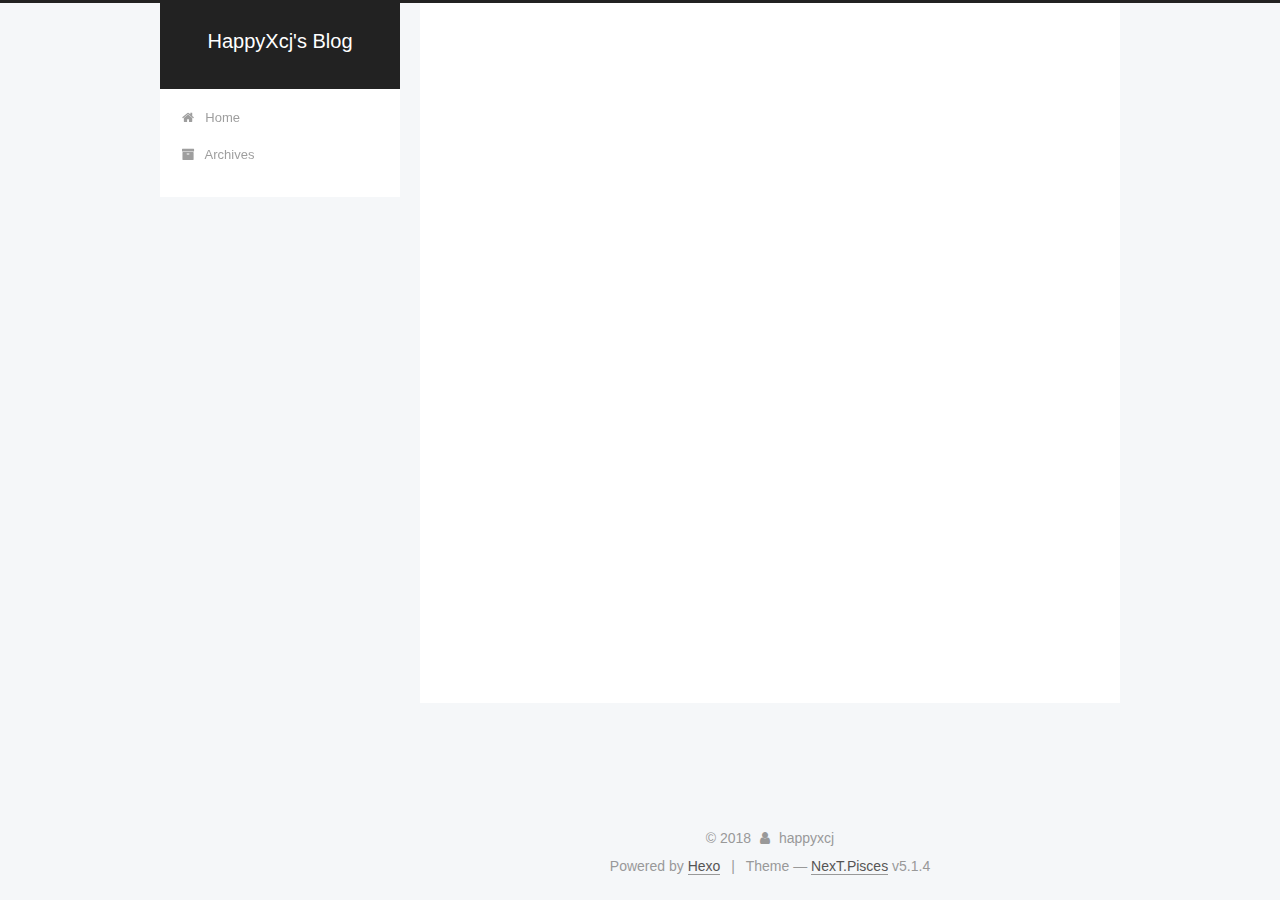
==== commit 5578e43f: "Site updated: 2018-07-24 15:31:45" ====
--- a/archives/index.html
+++ b/archives/index.html
@@ -5,7 +5,7 @@
   
 
 
-<html class="theme-next muse use-motion" lang="zh-CN">
+<html class="theme-next pisces use-motion" lang="zh-CN">
 <head>
   <meta charset="UTF-8"/>
 <meta http-equiv="X-UA-Compatible" content="IE=edge" />
@@ -96,7 +96,7 @@
   var NexT = window.NexT || {};
   var CONFIG = {
     root: '/',
-    scheme: 'Muse',
+    scheme: 'Pisces',
     version: '5.1.4',
     sidebar: {"position":"left","display":"post","offset":12,"b2t":false,"scrollpercent":false,"onmobile":false},
     fancybox: true,
@@ -387,7 +387,7 @@
 
 
 
-  <div class="theme-info">Theme &mdash; <a class="theme-link" target="_blank" href="https://github.com/iissnan/hexo-theme-next">NexT.Muse</a> v5.1.4</div>
+  <div class="theme-info">Theme &mdash; <a class="theme-link" target="_blank" href="https://github.com/iissnan/hexo-theme-next">NexT.Pisces</a> v5.1.4</div>
 
 
 
@@ -487,6 +487,13 @@
   
   
 
+
+  <script type="text/javascript" src="/js/src/affix.js?v=5.1.4"></script>
+
+  <script type="text/javascript" src="/js/src/schemes/pisces.js?v=5.1.4"></script>
+
+
+
   
 
   
--- a/css/main.css
+++ b/css/main.css
@@ -189,7 +189,7 @@
   font-size: 14px;
   line-height: 2;
   color: #555;
-  background: #fff;
+  background: #f5f7f9;
 }
 @media (max-width: 767px) {
   body {
@@ -653,8 +653,8 @@
 @media (min-width: 992px) {
   .full-image.full-image.full-image.full-image {
     max-width: none;
-    width: 110%;
-    margin: 25px -5%;
+    width: 118%;
+    margin: 0 -9%;
   }
 }
 .blockquote-center,
@@ -940,11 +940,11 @@
   display: inline-block;
   padding: 0 20px;
   font-size: 14px;
-  color: #fff;
-  background: #222;
-  border: 2px solid #222;
+  color: #555;
+  background: #fff;
+  border: 2px solid #555;
   text-decoration: none;
-  border-radius: 0;
+  border-radius: 2px;
   transition-property: background-color;
   transition-duration: 0.2s;
   transition-timing-function: ease-in-out;
@@ -953,8 +953,8 @@
 }
 .btn:hover {
   border-color: #222;
-  color: #222;
-  background: #fff;
+  color: #fff;
+  background: #222;
 }
 .btn +.btn {
   margin: 0 0 8px 8px;
@@ -1066,7 +1066,7 @@
   width: 24px;
   background: #222;
   font-size: 12px;
-  opacity: 1;
+  opacity: 0.6;
   color: #fff;
   cursor: pointer;
   text-align: center;
@@ -1087,7 +1087,7 @@
   }
 }
 .back-to-top.back-to-top-on {
-  bottom: 19px;
+  bottom: 30px;
 }
 .header {
   background: transparent;
@@ -1136,7 +1136,7 @@
 .site-subtitle {
   margin-top: 10px;
   font-size: 13px;
-  color: #999;
+  color: #ddd;
 }
 .use-motion .brand {
   opacity: 0;
@@ -1209,7 +1209,8 @@
   transition-timing-function: ease-in-out;
   transition-delay: 0s;
 }
-.menu .menu-item a:hover {
+.menu .menu-item a:hover,
+.menu-item-active a {
   border-bottom-color: #222;
 }
 .menu .menu-item .fa {
@@ -1738,20 +1739,20 @@
   display: block;
   margin: 0 auto;
   padding: 2px;
-  max-width: 96px;
+  max-width: 120px;
   height: auto;
-  border: 2px solid #333;
+  border: 1px solid #eee;
 }
 .site-author-name {
-  margin: 5px 0 0;
+  margin: 0;
   text-align: center;
-  color: #f5f5f5;
-  font-weight: normal;
+  color: #222;
+  font-weight: 600;
 }
 .site-description {
-  margin-top: 5px;
+  margin-top: 0;
   text-align: center;
-  font-size: 14px;
+  font-size: 13px;
   color: #999;
 }
 .site-state {
@@ -1763,7 +1764,7 @@
 .site-state-item {
   display: inline-block;
   padding: 0 15px;
-  border-left: 1px solid #333;
+  border-left: 1px solid #eee;
 }
 .site-state-item:first-child {
   border-left: none;
@@ -1776,11 +1777,11 @@
   text-align: center;
   color: inherit;
   font-weight: 600;
-  font-size: 18px;
+  font-size: 16px;
 }
 .site-state-item-name {
   font-size: 13px;
-  color: inherit;
+  color: #999;
 }
 .feed-link {
   margin-top: 20px;
@@ -1822,7 +1823,7 @@
   width: 4px;
   height: 4px;
   border-radius: 50%;
-  background: #348cff;
+  background: #ff2546;
 }
 .links-of-blogroll {
   font-size: 13px;
@@ -1860,7 +1861,7 @@
   color: #555;
 }
 .sidebar-nav li:hover {
-  color: #f5f5f5;
+  color: #fc6423;
 }
 .page-post-detail .sidebar-nav-toc {
   padding: 0 5px;
@@ -1869,11 +1870,11 @@
   margin-left: 10px;
 }
 .sidebar-nav .sidebar-nav-active {
-  color: #87daff;
-  border-bottom-color: #87daff;
+  color: #fc6423;
+  border-bottom-color: #fc6423;
 }
 .sidebar-nav .sidebar-nav-active:hover {
-  color: #87daff;
+  color: #fc6423;
 }
 .sidebar-panel {
   display: none;
@@ -1906,12 +1907,12 @@
   transition-timing-function: ease-in-out;
   transition-delay: 0s;
   transition-property: all;
-  color: #999;
-  border-bottom-color: #555;
+  color: #666;
+  border-bottom-color: #ccc;
 }
 .post-toc ol a:hover {
-  color: #ccc;
-  border-bottom-color: #ccc;
+  color: #000;
+  border-bottom-color: #000;
 }
 .post-toc .nav-item {
   overflow: hidden;
@@ -1933,14 +1934,14 @@
   display: block;
 }
 .post-toc .nav .active > a {
-  color: #87daff;
-  border-bottom-color: #87daff;
+  color: #fc6423;
+  border-bottom-color: #fc6423;
 }
 .post-toc .nav .active-current > a {
-  color: #87daff;
+  color: #fc6423;
 }
 .post-toc .nav .active-current > a:hover {
-  color: #87daff;
+  color: #fc6423;
 }
 .footer {
   font-size: 14px;
@@ -2345,6 +2346,16 @@
   transform: translate(-50%, -50%);
   color: #ccc;
 }
+@media (min-width: 768px) and (max-width: 991px) {
+  .busuanzi-count {
+    width: auto;
+  }
+}
+@media (max-width: 767px) {
+  .busuanzi-count {
+    width: auto;
+  }
+}
 .site-uv,
 .site-pv,
 .page-pv {
@@ -2580,83 +2591,403 @@
   }
 }
 .page-post-detail .sidebar-toggle-line {
-  background: #87daff;
+  background: #fc6423;
 }
 .page-post-detail .comments {
   overflow: hidden;
 }
-@media (max-width: 767px) {
-  .header-inner,
-  .container .main-inner,
+.header {
+  position: relative;
+  margin: 0 auto;
+  width: 960px;
+}
+@media (min-width: 768px) and (max-width: 991px) {
+  .header {
+    width: auto;
+  }
+}
+@media (max-width: 767px) {
+  .header {
+    width: auto;
+  }
+}
+.header-inner {
+  position: absolute;
+  top: 0;
+  overflow: hidden;
+  padding: 0;
+  width: 240px;
+  background: #fff;
+  box-shadow: initial;
+  border-radius: initial;
+}
+@media (min-width: 1600px) {
+  .container .header-inner {
+    width: 240px;
+  }
+}
+@media (min-width: 768px) and (max-width: 991px) {
+  .header-inner {
+    position: relative;
+    width: auto;
+    border-radius: initial;
+  }
+}
+@media (max-width: 767px) {
+  .header-inner {
+    position: relative;
+    width: auto;
+    border-radius: initial;
+  }
+}
+.main:before,
+.main:after {
+  content: " ";
+  display: table;
+}
+.main:after {
+  clear: both;
+}
+@media (min-width: 768px) and (max-width: 991px) {
+  .main {
+    padding-bottom: 100px;
+  }
+}
+@media (max-width: 767px) {
+  .main {
+    padding-bottom: 100px;
+  }
+}
+.container .main-inner {
+  width: 960px;
+}
+@media (min-width: 768px) and (max-width: 991px) {
+  .container .main-inner {
+    width: auto;
+  }
+}
+@media (max-width: 767px) {
+  .container .main-inner {
+    width: auto;
+  }
+}
+.content-wrap {
+  float: right;
+  box-sizing: border-box;
+  padding: 40px;
+  width: 700px;
+  background: #fff;
+  min-height: 700px;
+  box-shadow: initial;
+  border-radius: initial;
+}
+@media (min-width: 768px) and (max-width: 991px) {
+  .content-wrap {
+    width: 100%;
+    padding: 20px;
+    border-radius: initial;
+  }
+}
+@media (max-width: 767px) {
+  .content-wrap {
+    width: 100%;
+    padding: 20px;
+    min-height: auto;
+    border-radius: initial;
+  }
+}
+.sidebar {
+  position: static;
+  float: left;
+  margin-top: 300px;
+  width: 240px;
+  background: #f5f7f9;
+  box-shadow: none;
+}
+@media (min-width: 768px) and (max-width: 991px) {
+  .sidebar {
+    display: none;
+  }
+}
+@media (max-width: 767px) {
+  .sidebar {
+    display: none;
+  }
+}
+.sidebar-toggle {
+  display: none;
+}
+.footer-inner {
+  width: 960px;
+  padding-left: 260px;
+}
+@media (min-width: 768px) and (max-width: 991px) {
   .footer-inner {
     width: auto;
-  }
-}
-embed {
-  display: block;
-  margin: 0px auto 25px auto;
-}
-.custom-logo .site-meta-headline {
-  text-align: center;
-}
-.custom-logo .brand {
+    padding-left: 0 !important;
+    padding-right: 0 !important;
+  }
+}
+@media (max-width: 767px) {
+  .footer-inner {
+    width: auto;
+    padding-left: 0 !important;
+    padding-right: 0 !important;
+  }
+}
+.sidebar-position-right .header-inner {
+  right: 0;
+}
+.sidebar-position-right .content-wrap {
+  float: left;
+}
+.sidebar-position-right .sidebar {
+  float: right;
+}
+.sidebar-position-right .footer-inner {
+  padding-left: 0;
+  padding-right: 260px;
+}
+.site-brand-wrapper {
+  position: relative;
+}
+.site-meta {
+  padding: 20px 0;
+  color: #fff;
+  background: #222;
+}
+@media (min-width: 768px) and (max-width: 991px) {
+  .site-meta {
+    box-shadow: 0 0 16px rgba(0,0,0,0.5);
+  }
+}
+@media (max-width: 767px) {
+  .site-meta {
+    box-shadow: 0 0 16px rgba(0,0,0,0.5);
+  }
+}
+.brand {
+  padding: 0;
   background: none;
 }
-.custom-logo .site-title {
-  margin: 10px auto 0;
-  font-size: 24px;
-  color: #222;
-}
-.custom-logo .site-title a {
-  border: none;
-}
-.custom-logo-image {
-  margin: 0 auto;
-  padding: 5px;
-  max-width: 150px;
-  background: #fff;
-}
-@media (max-width: 767px) {
-  .site-nav {
-    position: absolute;
-    left: 0;
-    top: 52px;
-    margin: 0;
-    width: 100%;
-    padding: 0;
-    background: #fff;
-    border-bottom: 1px solid #ddd;
-    z-index: 1030;
-  }
-}
-@media (max-width: 767px) {
-  .menu {
-    text-align: left;
-  }
-}
-@media (max-width: 767px) {
-  .menu .menu-item {
-    display: block;
-    margin: 0 10px;
-    vertical-align: top;
-  }
-}
-@media (max-width: 767px) {
-  .menu .menu-item br {
-    display: none;
-  }
-}
-@media (max-width: 767px) {
-  .menu .menu-item a {
-    padding: 5px 10px;
-  }
-}
-.menu .menu-item .fa {
-  margin-right: 0;
+.brand:hover {
+  color: #fff;
+}
+.site-subtitle {
+  margin: 10px 10px 0;
+  font-weight: initial;
 }
 .site-search form {
   display: none;
 }
+.site-nav {
+  border-top: none;
+}
+@media (min-width: 768px) and (max-width: 991px) {
+  .site-nav {
+    display: none !important;
+  }
+}
+@media (min-width: 768px) and (max-width: 991px) {
+  .site-nav-on {
+    display: block !important;
+  }
+}
+.menu .menu-item {
+  display: block;
+  margin: 0;
+}
+.menu .menu-item a {
+  position: relative;
+  box-sizing: border-box;
+  padding: 5px 20px;
+  text-align: left;
+  line-height: inherit;
+  transition-property: background-color;
+  transition-duration: 0.2s;
+  transition-timing-function: ease-in-out;
+  transition-delay: 0s;
+}
+.menu .menu-item a:hover,
+.menu-item-active a {
+  background: #f9f9f9;
+  border-bottom-color: #fff;
+}
+.menu .menu-item br {
+  display: none;
+}
+.menu-item-active a:after {
+  content: " ";
+  position: absolute;
+  top: 50%;
+  margin-top: -3px;
+  right: 15px;
+  width: 6px;
+  height: 6px;
+  border-radius: 50%;
+  background-color: #bbb;
+}
+.btn-bar {
+  background-color: #fff;
+}
+.site-nav-toggle {
+  left: 20px;
+  top: 50%;
+  -webkit-transform: translateY(-50%);
+  -webkit-transform: translateY(-50%);
+  -moz-transform: translateY(-50%);
+  -ms-transform: translateY(-50%);
+  -o-transform: translateY(-50%);
+  transform: translateY(-50%);
+}
+@media (min-width: 768px) and (max-width: 991px) {
+  .site-nav-toggle {
+    display: block;
+  }
+}
+.use-motion .sidebar .motion-element {
+  opacity: 1;
+}
+.sidebar {
+  margin-left: -100%;
+  right: auto;
+  bottom: auto;
+  -webkit-transform: none;
+}
+.sidebar-inner {
+  box-sizing: border-box;
+  width: 240px;
+  color: #555;
+  background: #fff;
+  box-shadow: initial;
+  border-radius: initial;
+  opacity: 0;
+}
+.sidebar-inner.affix {
+  position: fixed;
+  top: 12px;
+}
+.sidebar-inner.affix-bottom {
+  position: absolute;
+}
+.site-overview {
+  text-align: left;
+}
+.site-author:before,
+.site-author:after {
+  content: " ";
+  display: table;
+}
+.site-author:after {
+  clear: both;
+}
+.sidebar a {
+  color: #555;
+}
+.sidebar a:hover {
+  color: #222;
+}
+.site-state-item {
+  padding: 0 10px;
+}
+.links-of-author-item a:before {
+  display: none;
+}
+.links-of-author-item a {
+  border-bottom: none;
+  text-decoration: underline;
+}
+.feed-link {
+  border-top: 1px dotted #ccc;
+  border-bottom: 1px dotted #ccc;
+  text-align: center;
+}
+.feed-link a {
+  display: block;
+  color: #fc6423;
+  border: none;
+}
+.feed-link a:hover {
+  background: none;
+  color: #e34603;
+}
+.feed-link a:hover i {
+  color: #e34603;
+}
+.links-of-author {
+  display: flex;
+  flex-wrap: wrap;
+  justify-content: center;
+}
+.links-of-author-item {
+  margin: 5px 0 0;
+  width: 50%;
+}
+.links-of-author-item a {
+  max-width: 216px;
+  box-sizing: border-box;
+  display: inline-block;
+  margin-right: 0;
+  margin-bottom: 0;
+  padding: 0 5px;
+  overflow: hidden;
+  white-space: nowrap;
+  text-overflow: ellipsis;
+}
+.links-of-author-item a {
+  display: block;
+  text-decoration: none;
+}
+.links-of-author-item a:hover {
+  border-radius: 4px;
+  background: #eee;
+}
+.links-of-author-item .fa {
+  margin-right: 2px;
+  font-size: 16px;
+}
+.links-of-author-item .fa-globe {
+  font-size: 15px;
+}
+.links-of-blogroll {
+  text-align: center;
+  margin-top: 20px;
+  padding: 3px 0 0;
+  border-top: 1px dotted #ccc;
+}
+.links-of-blogroll-title {
+  margin-top: 0;
+}
+.links-of-blogroll-item {
+  padding: 0;
+}
+.links-of-blogroll-inline:before,
+.links-of-blogroll-inline:after {
+  content: " ";
+  display: table;
+}
+.links-of-blogroll-inline:after {
+  clear: both;
+}
 .links-of-blogroll-inline .links-of-blogroll-item {
-  display: inline-block;
-}
+  margin: 5px 0 0;
+  width: 50%;
+  display: inline-block;
+  width: unset;
+}
+.links-of-blogroll-inline .links-of-blogroll-item a {
+  max-width: 216px;
+  box-sizing: border-box;
+  display: inline-block;
+  margin-right: 0;
+  margin-bottom: 0;
+  padding: 0 5px;
+  overflow: hidden;
+  white-space: nowrap;
+  text-overflow: ellipsis;
+}
+@media (max-width: 767px) {
+  .post-body {
+    text-align: justify;
+  }
+}
